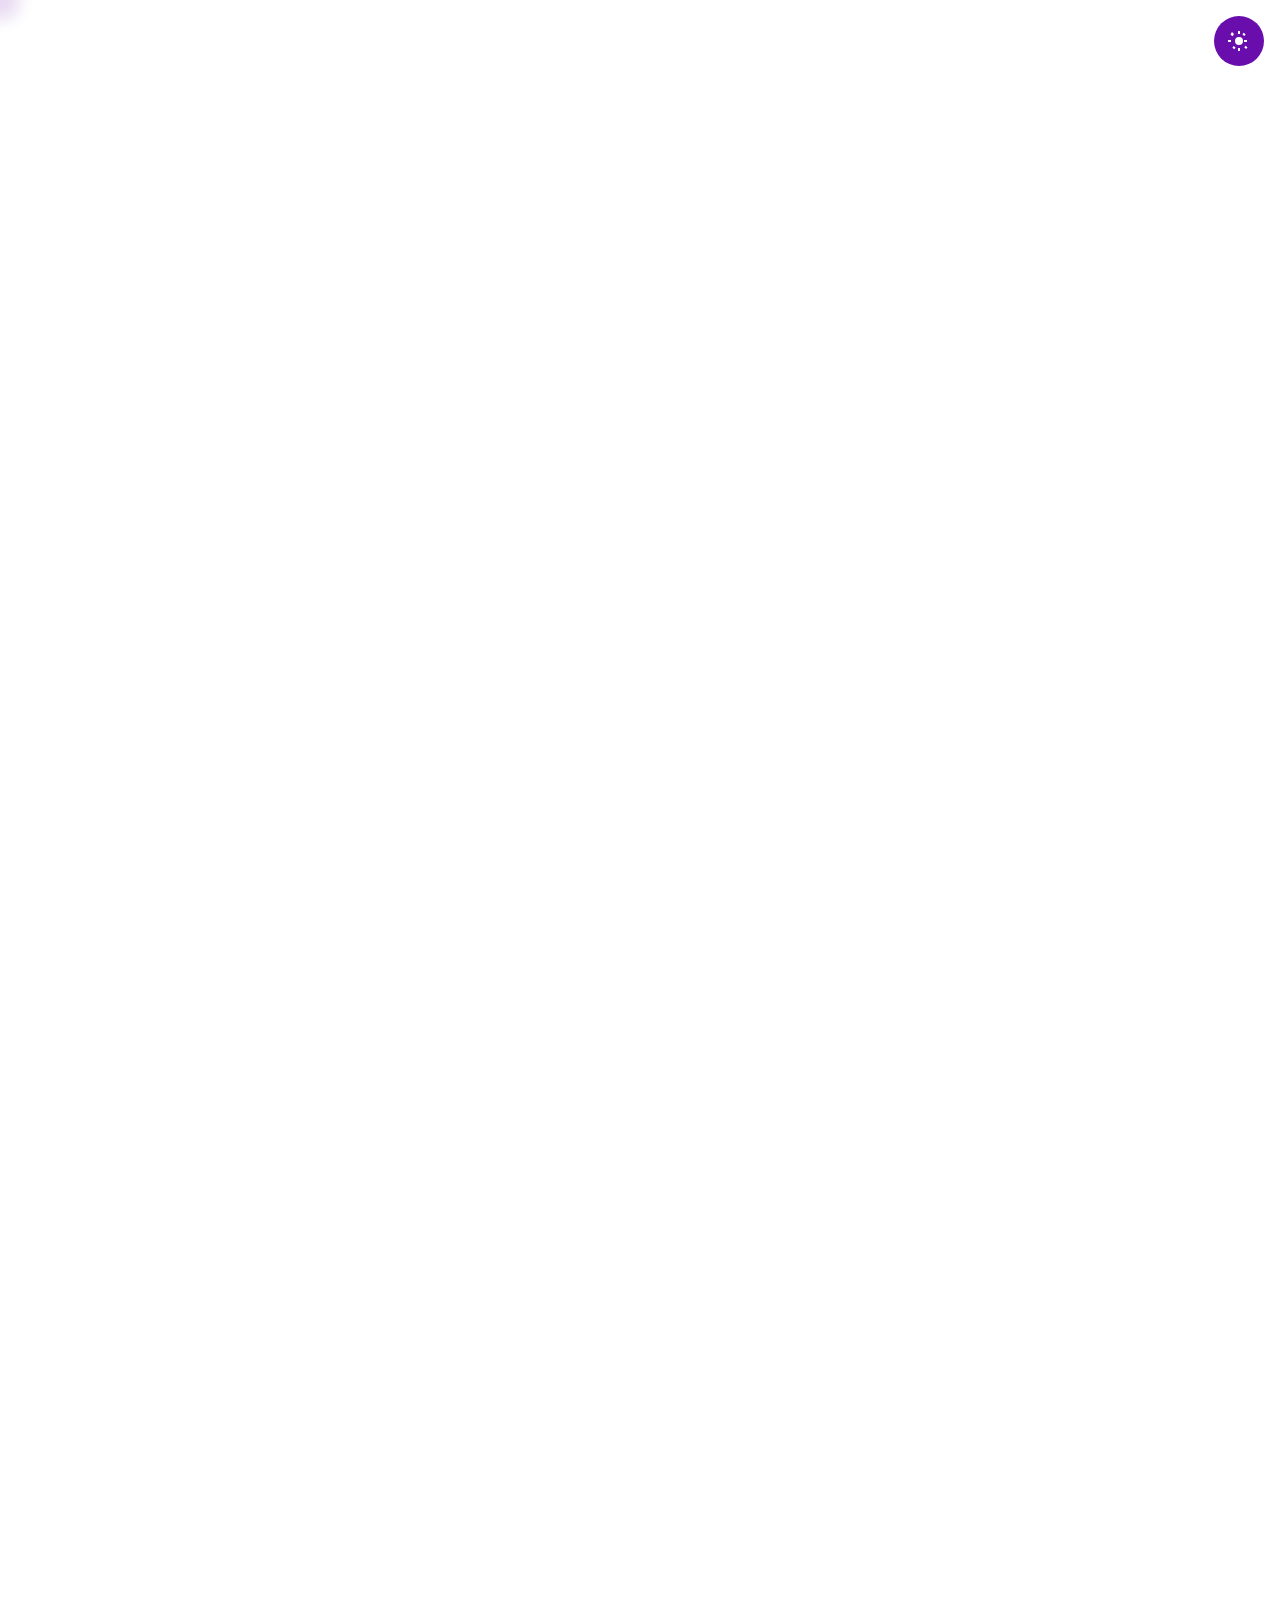
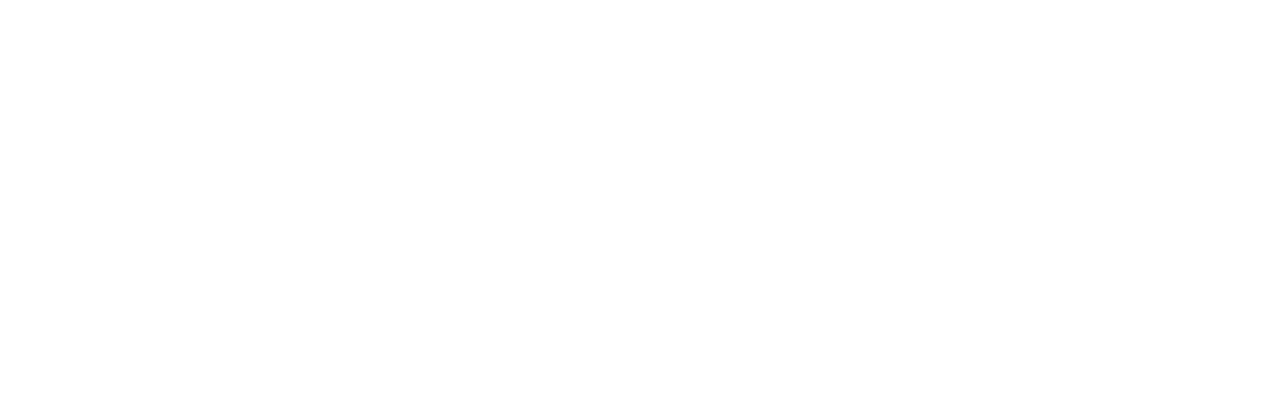
==== index.html @ 3cd3e1a6 "Update index.html" ====
<!DOCTYPE html>
<html lang="en">
<head>
  <meta charset="UTF-8">
  <meta name="viewport" content="width=device-width, initial-scale=1">
  <title>Sampat Bandlamudi - Resume</title>
  <style>
    :root {
      --bg-color: #ffffff;
      --text-color: #333333;
      --accent-color: #6A0DAD;
      --transition-duration: 0.4s;
      --cursor-size: 40px;
    }
    
    body {
      margin: 0;
      padding: 0;
      background-color: var(--bg-color);
      color: var(--text-color);
      font-family: 'Open Sans', sans-serif;
      transition: background-color var(--transition-duration) ease, color var(--transition-duration) ease;
      /* Default cursor remains visible */
    }
    
    .dark-mode {
      --bg-color: #121212;
      --text-color: #EEEEEE;
    }
    
    header {
      padding: 2rem;
      text-align: center;
      border-bottom: 2px solid var(--accent-color);
      opacity: 0;
      animation: fadeIn var(--transition-duration) forwards;
    }
    
    header h1 {
      margin: 0;
      font-size: 2.5rem;
    }
    
    header p {
      margin: 0.5rem 0 0;
      font-size: 1rem;
    }
    
    /* Toggle Button with Icon */
    #mode-toggle {
      position: fixed;
      top: 1rem;
      right: 1rem;
      background: var(--accent-color);
      color: #fff;
      border: none;
      padding: 0.5rem;
      cursor: pointer;
      border-radius: 50%;
      width: 50px;
      height: 50px;
      display: flex;
      align-items: center;
      justify-content: center;
      transition: background var(--transition-duration) ease;
      z-index: 10000;
      outline: none;
    }
    
    main {
      max-width: 900px;
      margin: 2rem auto;
      padding: 0 1rem;
      opacity: 0;
      animation: fadeIn var(--transition-duration) 0.3s forwards;
    }
    
    section {
      margin-bottom: 2rem;
      opacity: 0;
      transform: translateY(20px);
      animation: fadeInUp var(--transition-duration) forwards;
    }
    
    section h2 {
      font-size: 1.8rem;
      margin-bottom: 0.5rem;
      border-bottom: 2px solid var(--accent-color);
      padding-bottom: 0.5rem;
    }
    
    section h3 {
      margin-top: 1.5rem;
      font-size: 1.4rem;
      color: var(--accent-color);
    }
    
    section p, section li {
      line-height: 1.6;
      font-size: 1rem;
    }
    
    /* Fade in animations */
    @keyframes fadeIn {
      to { opacity: 1; }
    }
    
    @keyframes fadeInUp {
      to { opacity: 1; transform: translateY(0); }
    }
    
    /* Custom Cursor Fog Effect */
    .cursor-fog {
      position: fixed;
      top: 0;
      left: 0;
      width: var(--cursor-size);
      height: var(--cursor-size);
      margin-top: calc(-1 * var(--cursor-size) / 2);
      margin-left: calc(-1 * var(--cursor-size) / 2);
      background: var(--accent-color);
      border-radius: 50%;
      opacity: 0.15;
      pointer-events: none;
      transition: transform 0.15s ease-out, opacity 0.15s ease-out;
      filter: blur(8px);
      z-index: 9999;
    }
    
    /* Responsive adjustments */
    @media (max-width: 600px) {
      header h1 {
        font-size: 2rem;
      }
      #mode-toggle {
        width: 40px;
        height: 40px;
        padding: 0.3rem;
      }
    }
  </style>
</head>
<body>
  <!-- Toggle Button with Sun/Moon Icons -->
  <button id="mode-toggle">
    <!-- Sun Icon (default light mode) -->
    <svg id="sun-icon" xmlns="http://www.w3.org/2000/svg" height="24" width="24" fill="#fff" viewBox="0 0 24 24">
      <path d="M6.76 4.84l-1.8-1.79L3.51 5.5l1.79 1.79 1.46-1.45zM1 11h3v2H1v-2zm10-9h2v3h-2V2zm7.64 3.55l-1.79-1.79-1.46 1.45 1.79 1.79 1.46-1.45zM17 11h3v2h-3v-2zm-5 5a4 4 0 110-8 4 4 0 010 8zm5.24 2.16l1.79 1.79 1.46-1.45-1.79-1.79-1.46 1.45zM13 22h-2v-3h2v3zm-7.64-3.55l1.79 1.79 1.46-1.45-1.79-1.79-1.46 1.45z"/>
    </svg>
    <!-- Moon Icon (hidden in light mode) -->
    <svg id="moon-icon" xmlns="http://www.w3.org/2000/svg" height="24" width="24" fill="#fff" viewBox="0 0 24 24" style="display: none;">
      <path d="M12.3 2.3a9 9 0 107.4 7.4 7 7 0 01-7.4-7.4z"/>
    </svg>
  </button>
  
  <!-- Header with Contact Information -->
  <header>
    <h1>Sampat Bandlamudi</h1>
    <p>sam.bandlamudi@gmail.com • (916)-799-6198 • Dallas-Fort Worth, TX</p>
  </header>
  
  <!-- Main Content -->
  <main>
    <!-- Education Section -->
    <section id="education" style="animation-delay: 0.4s;">
      <h2>Education</h2>
      <p><strong>The University of Texas at Dallas</strong> | B.S. in Data Science | Richardson, TX | Expected Graduation: May 2026</p>
      <p>Relevant Courses: Data Structures and Introduction to Algorithmic Analysis, Linear Algebra, Applied Linear Models, Introduction to Statistical Learning, Data Analysis in R, Discrete Math and Combinatorics, Computer Science (Java and C++)</p>
    </section>
    
    <!-- Skills and Certifications -->
    <section id="skills" style="animation-delay: 0.6s;">
      <h2>Skills & Certifications</h2>
      <p><strong>Programming Languages:</strong> Java, C++, Python, R, HTML/CSS</p>
      <p><strong>Platforms:</strong> Jupyter Notebook, git, macOS, Windows</p>
      <p><strong>Frameworks and Libraries:</strong> TensorFlow, PyTorch, Keras, Scikit-learn, Pandas, NumPy, Matplotlib, Seaborn, Apache Cordova</p>
      <p><strong>Certifications:</strong> Introduction to Relational Database and SQL, Fundamentals of Project Planning and Management, Introduction to Programming Using Python, Data Science and AI Fundamentals</p>
    </section>
    
    <!-- Projects -->
    <section id="projects" style="animation-delay: 0.8s;">
      <h2>Academic & Personal Projects</h2>
      
      <h3>Netflix Content Release Strategy Analysis</h3>
      <p><em>Technologies:</em> R, ggplot2, dplyr, tidyverse</p>
      <p>Developed classification and time-series forecasting models to predict optimal content release dates, increasing predicted engagement by over 20%. Leveraged clustering and regression techniques to segment genres and identify seasonal trends with 85% accuracy.</p>
      
      <h3>Weather API Integration and Bot Development</h3>
      <p><em>Technologies:</em> Java, Python, TensorFlow, Pircbot</p>
      <p>Integrated public weather APIs with an AI module using historical data, improving forecast accuracy by 15%. Built an IRC bot that processed over 10,000 API calls, reducing user query response time by 30% through machine learning optimizations.</p>
      
      <h3>Real Estate Market Analysis</h3>
      <p><em>Technologies:</em> Python, Pandas, NumPy, Matplotlib, Seaborn, Scikit-learn</p>
      <p>Designed ensemble regression models and feature engineering pipelines that predicted property values with a mean absolute error reduction of 25%. Developed interactive dashboards that visualized trends for over 50+ regions, aiding data-driven investment decisions.</p>
      
      <h3>Senior Shield</h3>
      <p><em>Technologies:</em> HTML, CSS, JavaScript</p>
      <p>Led a team at Axxess Hackathon 2024 to create a cross-platform app integrating AI-based anomaly detection, reducing false alerts by 20% compared to standard monitoring tools. Designed a user-centric interface and implemented predictive analytics to provide proactive care recommendations.</p>
    </section>
    
    <!-- Experience -->
    <section id="experience" style="animation-delay: 1s;">
      <h2>Leadership & Work Experience</h2>
      
      <h3>Alliance Ground International - Passenger Service Agent</h3>
      <p>May 2024 - Present</p>
      <p>Managed inquiries and resolved issues regarding flight operations as well as luggage transfers. Worked under high pressure to ensure smooth airline functions and uphold safety protocols.</p>
      
      <h3>BizInstitution - Cofounder / President</h3>
      <p>August 2022 - May 2024</p>
      <p>Founded and led an organization dedicated to leveraging data science and AI to modernize technical education for underserved communities. Directed a team of 10+ in designing data-driven curricula and AI-assisted learning modules in subjects such as calculus and business law.</p>
    </section>
    
    <!-- Additional Information -->
    <section id="additional" style="animation-delay: 1.2s;">
      <h2>Additional Information</h2>
      <p><strong>Awards:</strong> Coppell High School Most Improved x2, TMEA Wind Ensemble, TMEA Symphonic Band, Houston Underground Competition Finalist, BOA Marching Band Finalist, UIL State Finalist, DECA State Finalist, DECA State Qualifier x2</p>
    </section>
  </main>
  
  <!-- Custom Cursor Fog Element -->
  <div class="cursor-fog"></div>
  
  <script>
    // Toggle between light and dark mode and update icons accordingly.
    const modeToggle = document.getElementById('mode-toggle');
    const sunIcon = document.getElementById('sun-icon');
    const moonIcon = document.getElementById('moon-icon');
    
    modeToggle.addEventListener('click', () => {
      document.body.classList.toggle('dark-mode');
      if(document.body.classList.contains('dark-mode')) {
        sunIcon.style.display = 'none';
        moonIcon.style.display = 'block';
      } else {
        sunIcon.style.display = 'block';
        moonIcon.style.display = 'none';
      }
    });
    
    // Cursor Fog Effect: The fog element follows the pointer with a smooth transition.
    const cursorFog = document.querySelector('.cursor-fog');
    document.addEventListener('mousemove', (e) => {
      cursorFog.style.transform = `translate(${e.clientX}px, ${e.clientY}px)`;
    });
  </script>
</body>
</html>
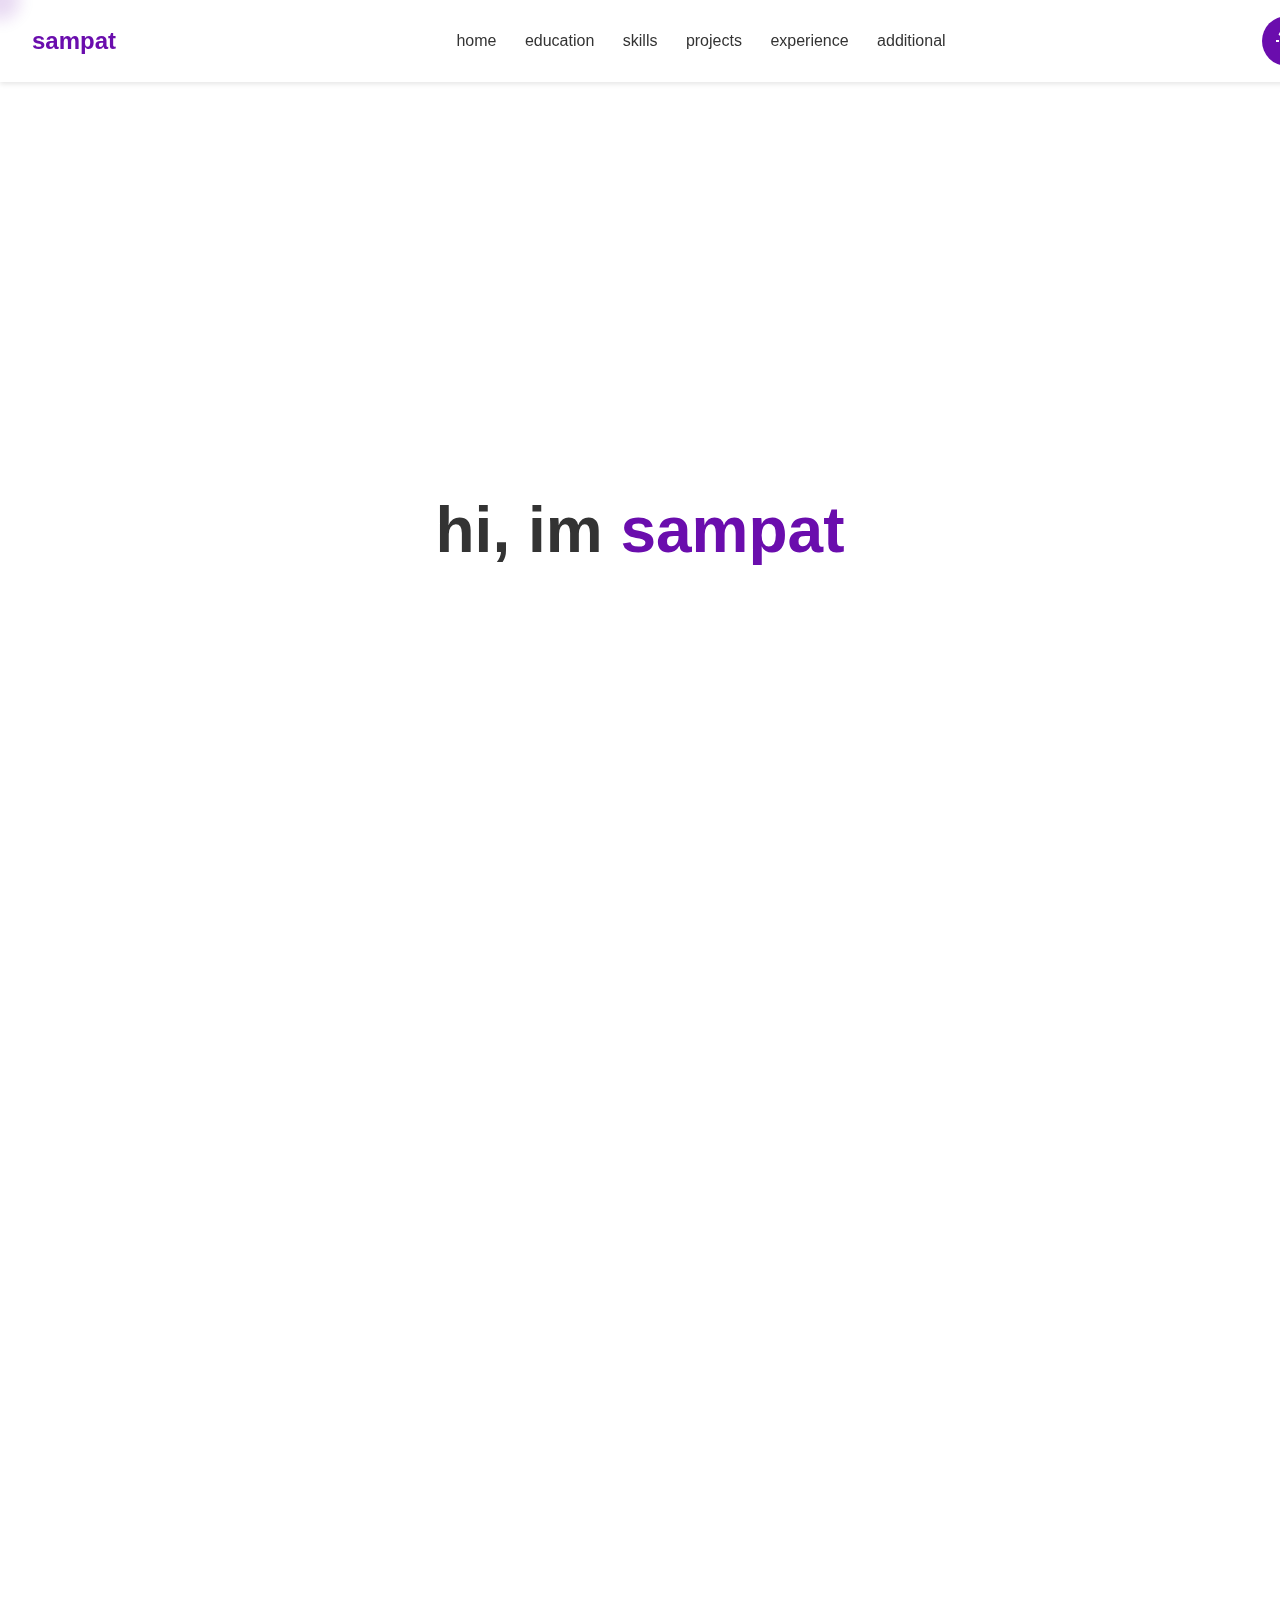
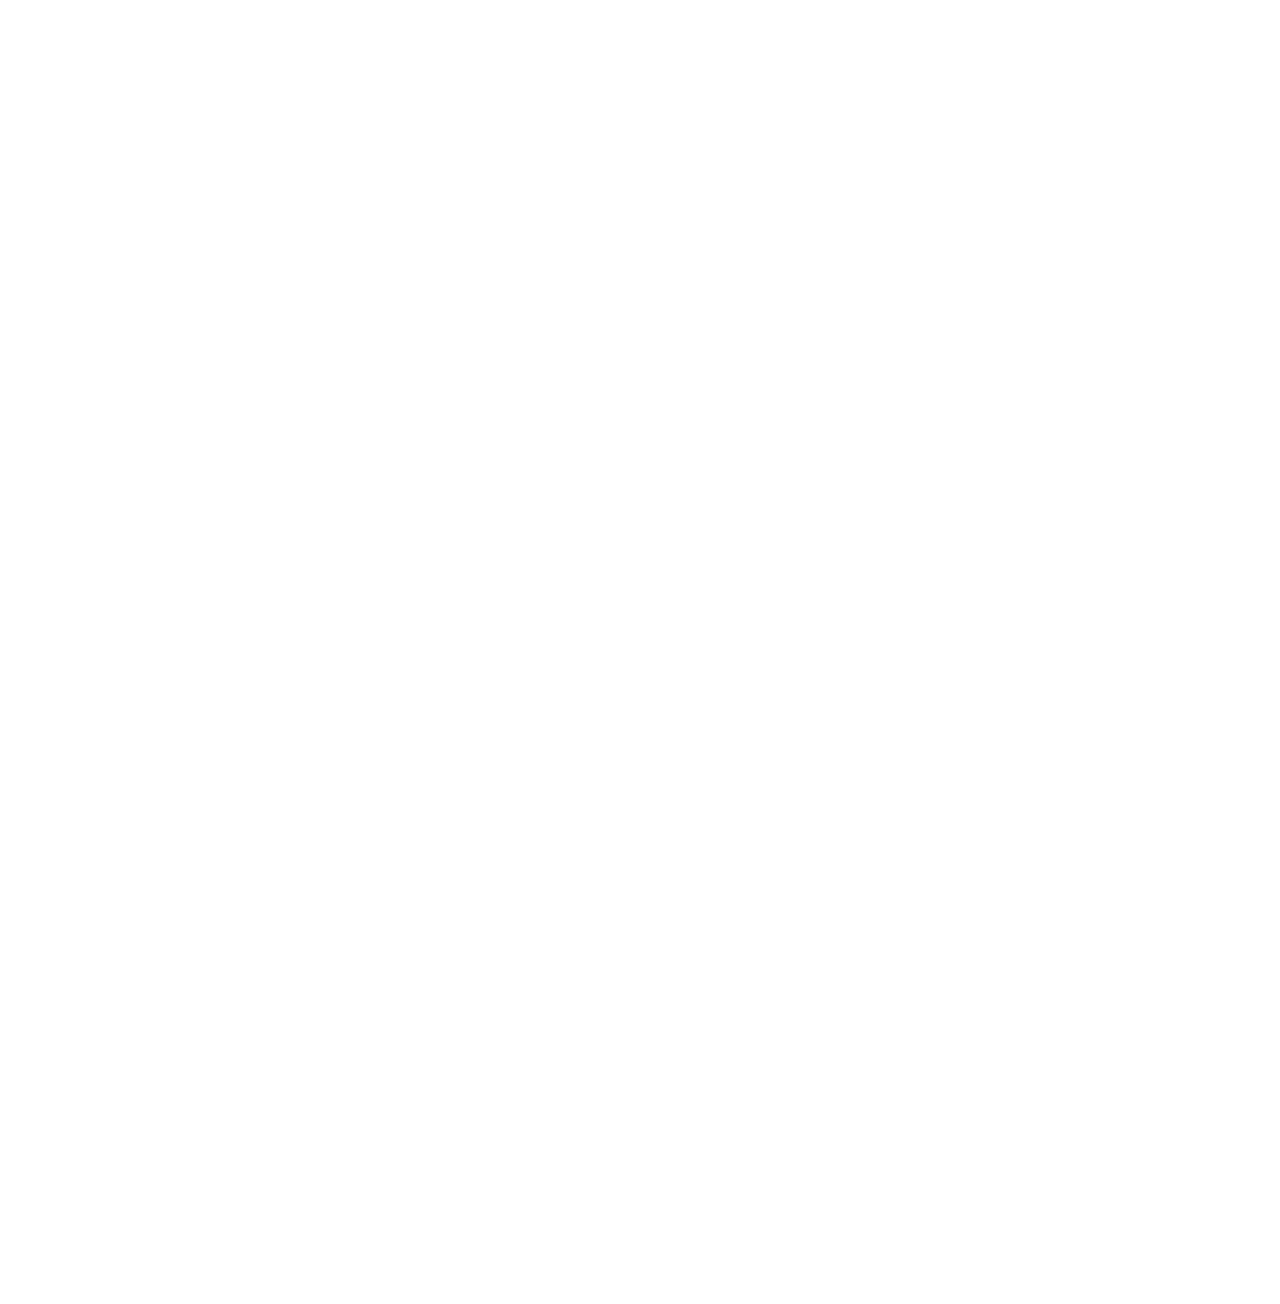
==== commit 74f7c2eb: "Update index.html" ====
--- a/index.html
+++ b/index.html
@@ -1,10 +1,11 @@
 <!DOCTYPE html>
 <html lang="en">
 <head>
-  <meta charset="UTF-8">
-  <meta name="viewport" content="width=device-width, initial-scale=1">
+  <meta charset="UTF-8" />
+  <meta name="viewport" content="width=device-width, initial-scale=1" />
   <title>Sampat Bandlamudi - Resume</title>
   <style>
+    /* Base Variables and Global Styles */
     :root {
       --bg-color: #ffffff;
       --text-color: #333333;
@@ -13,14 +14,18 @@
       --cursor-size: 40px;
     }
     
+    html {
+      scroll-behavior: smooth;
+    }
+    
     body {
       margin: 0;
       padding: 0;
       background-color: var(--bg-color);
       color: var(--text-color);
       font-family: 'Open Sans', sans-serif;
-      transition: background-color var(--transition-duration) ease, color var(--transition-duration) ease;
-      /* Default cursor remains visible */
+      transition: background-color var(--transition-duration) ease,
+                  color var(--transition-duration) ease;
     }
     
     .dark-mode {
@@ -28,29 +33,49 @@
       --text-color: #EEEEEE;
     }
     
-    header {
-      padding: 2rem;
-      text-align: center;
-      border-bottom: 2px solid var(--accent-color);
-      opacity: 0;
-      animation: fadeIn var(--transition-duration) forwards;
-    }
-    
-    header h1 {
-      margin: 0;
-      font-size: 2.5rem;
-    }
-    
-    header p {
-      margin: 0.5rem 0 0;
-      font-size: 1rem;
-    }
-    
-    /* Toggle Button with Icon */
+    /* Navigation Header */
+    .nav-header {
+      position: fixed;
+      top: 0;
+      left: 0;
+      width: 100%;
+      background: var(--bg-color);
+      box-shadow: 0 2px 5px rgba(0,0,0,0.1);
+      z-index: 1000;
+      padding: 1rem 2rem;
+      display: flex;
+      justify-content: space-between;
+      align-items: center;
+      transition: background var(--transition-duration);
+    }
+    
+    .nav-container {
+      display: flex;
+      justify-content: space-between;
+      align-items: center;
+      width: 100%;
+    }
+    
+    .nav-logo {
+      font-size: 1.5rem;
+      text-decoration: none;
+      color: var(--accent-color);
+      font-weight: bold;
+    }
+    
+    .nav-menu a {
+      margin-left: 1.5rem;
+      text-decoration: none;
+      color: var(--text-color);
+      transition: color var(--transition-duration);
+    }
+    
+    .nav-menu a:hover {
+      color: var(--accent-color);
+    }
+    
+    /* Mode Toggle Button with Icons */
     #mode-toggle {
-      position: fixed;
-      top: 1rem;
-      right: 1rem;
       background: var(--accent-color);
       color: #fff;
       border: none;
@@ -63,53 +88,69 @@
       align-items: center;
       justify-content: center;
       transition: background var(--transition-duration) ease;
-      z-index: 10000;
       outline: none;
     }
     
+    /* Landing Section */
+    .landing {
+      min-height: 100vh;
+      display: flex;
+      align-items: center;
+      justify-content: center;
+      text-align: center;
+      background: var(--bg-color);
+      transition: background var(--transition-duration);
+      padding-top: 80px; /* To account for fixed header */
+    }
+    
+    .landing h1 {
+      font-size: 4rem;
+      text-transform: lowercase;
+      margin: 0;
+    }
+    
+    .landing .highlight {
+      color: var(--accent-color);
+    }
+    
+    /* Main Content and Sections */
     main {
       max-width: 900px;
-      margin: 2rem auto;
-      padding: 0 1rem;
-      opacity: 0;
-      animation: fadeIn var(--transition-duration) 0.3s forwards;
-    }
-    
-    section {
+      margin: 0 auto;
+      padding: 2rem 1rem;
+    }
+    
+    .content-section {
       margin-bottom: 2rem;
       opacity: 0;
       transform: translateY(20px);
-      animation: fadeInUp var(--transition-duration) forwards;
-    }
-    
-    section h2 {
+      transition: opacity 0.6s ease-out, transform 0.6s ease-out;
+    }
+    
+    .content-section.visible {
+      opacity: 1;
+      transform: translateY(0);
+    }
+    
+    .content-section h2 {
       font-size: 1.8rem;
       margin-bottom: 0.5rem;
       border-bottom: 2px solid var(--accent-color);
       padding-bottom: 0.5rem;
     }
     
-    section h3 {
+    .content-section h3 {
       margin-top: 1.5rem;
       font-size: 1.4rem;
       color: var(--accent-color);
     }
     
-    section p, section li {
+    .content-section p, .content-section li {
       line-height: 1.6;
       font-size: 1rem;
     }
     
-    /* Fade in animations */
-    @keyframes fadeIn {
-      to { opacity: 1; }
-    }
-    
-    @keyframes fadeInUp {
-      to { opacity: 1; transform: translateY(0); }
-    }
-    
-    /* Custom Cursor Fog Effect */
+    /* Custom Cursor Fog (immediately following the cursor) */
     .cursor-fog {
       position: fixed;
       top: 0;
@@ -122,55 +163,71 @@
       border-radius: 50%;
       opacity: 0.15;
       pointer-events: none;
-      transition: transform 0.15s ease-out, opacity 0.15s ease-out;
       filter: blur(8px);
       z-index: 9999;
-    }
-    
-    /* Responsive adjustments */
+      /* No transition for immediate response */
+    }
+    
+    /* Responsive Adjustments */
     @media (max-width: 600px) {
-      header h1 {
-        font-size: 2rem;
+      .nav-logo {
+        font-size: 1.2rem;
       }
       #mode-toggle {
         width: 40px;
         height: 40px;
-        padding: 0.3rem;
+      }
+      .landing h1 {
+        font-size: 3rem;
       }
     }
   </style>
 </head>
 <body>
-  <!-- Toggle Button with Sun/Moon Icons -->
-  <button id="mode-toggle">
-    <!-- Sun Icon (default light mode) -->
-    <svg id="sun-icon" xmlns="http://www.w3.org/2000/svg" height="24" width="24" fill="#fff" viewBox="0 0 24 24">
-      <path d="M6.76 4.84l-1.8-1.79L3.51 5.5l1.79 1.79 1.46-1.45zM1 11h3v2H1v-2zm10-9h2v3h-2V2zm7.64 3.55l-1.79-1.79-1.46 1.45 1.79 1.79 1.46-1.45zM17 11h3v2h-3v-2zm-5 5a4 4 0 110-8 4 4 0 010 8zm5.24 2.16l1.79 1.79 1.46-1.45-1.79-1.79-1.46 1.45zM13 22h-2v-3h2v3zm-7.64-3.55l1.79 1.79 1.46-1.45-1.79-1.79-1.46 1.45z"/>
-    </svg>
-    <!-- Moon Icon (hidden in light mode) -->
-    <svg id="moon-icon" xmlns="http://www.w3.org/2000/svg" height="24" width="24" fill="#fff" viewBox="0 0 24 24" style="display: none;">
-      <path d="M12.3 2.3a9 9 0 107.4 7.4 7 7 0 01-7.4-7.4z"/>
-    </svg>
-  </button>
-  
-  <!-- Header with Contact Information -->
-  <header>
-    <h1>Sampat Bandlamudi</h1>
-    <p>sam.bandlamudi@gmail.com • (916)-799-6198 • Dallas-Fort Worth, TX</p>
+  <!-- Navigation Header -->
+  <header class="nav-header">
+    <div class="nav-container">
+      <a href="#landing" class="nav-logo">sampat</a>
+      <nav class="nav-menu">
+        <a href="#landing">home</a>
+        <a href="#education">education</a>
+        <a href="#skills">skills</a>
+        <a href="#projects">projects</a>
+        <a href="#experience">experience</a>
+        <a href="#additional">additional</a>
+      </nav>
+      <button id="mode-toggle">
+        <!-- Sun Icon (for light mode) -->
+        <svg id="sun-icon" xmlns="http://www.w3.org/2000/svg" height="24" width="24" fill="#fff" viewBox="0 0 24 24">
+          <path d="M6.76 4.84l-1.8-1.79L3.51 5.5l1.79 1.79 1.46-1.45zM1 11h3v2H1v-2zm10-9h2v3h-2V2zm7.64 3.55l-1.79-1.79-1.46 1.45 1.79 1.79 1.46-1.45zM17 11h3v2h-3v-2zm-5 5a4 4 0 110-8 4 4 0 010 8zm5.24 2.16l1.79 1.79 1.46-1.45-1.79-1.79-1.46 1.45zM13 22h-2v-3h2v3zm-7.64-3.55l1.79 1.79 1.46-1.45-1.79-1.79-1.46 1.45z"/>
+        </svg>
+        <!-- Moon Icon (hidden in light mode) -->
+        <svg id="moon-icon" xmlns="http://www.w3.org/2000/svg" height="24" width="24" fill="#fff" viewBox="0 0 24 24" style="display: none;">
+          <path d="M12.3 2.3a9 9 0 107.4 7.4 7 7 0 01-7.4-7.4z"/>
+        </svg>
+      </button>
+    </div>
   </header>
   
-  <!-- Main Content -->
+  <!-- Landing Section -->
+  <section id="landing" class="landing">
+    <div class="landing-content">
+      <h1>hi, im <span class="highlight">sampat</span></h1>
+    </div>
+  </section>
+  
+  <!-- Main Resume Content -->
   <main>
     <!-- Education Section -->
-    <section id="education" style="animation-delay: 0.4s;">
-      <h2>Education</h2>
+    <section id="education" class="content-section">
+      <h2>education</h2>
       <p><strong>The University of Texas at Dallas</strong> | B.S. in Data Science | Richardson, TX | Expected Graduation: May 2026</p>
       <p>Relevant Courses: Data Structures and Introduction to Algorithmic Analysis, Linear Algebra, Applied Linear Models, Introduction to Statistical Learning, Data Analysis in R, Discrete Math and Combinatorics, Computer Science (Java and C++)</p>
     </section>
     
     <!-- Skills and Certifications -->
-    <section id="skills" style="animation-delay: 0.6s;">
-      <h2>Skills & Certifications</h2>
+    <section id="skills" class="content-section">
+      <h2>skills & certifications</h2>
       <p><strong>Programming Languages:</strong> Java, C++, Python, R, HTML/CSS</p>
       <p><strong>Platforms:</strong> Jupyter Notebook, git, macOS, Windows</p>
       <p><strong>Frameworks and Libraries:</strong> TensorFlow, PyTorch, Keras, Scikit-learn, Pandas, NumPy, Matplotlib, Seaborn, Apache Cordova</p>
@@ -178,55 +235,54 @@
     </section>
     
     <!-- Projects -->
-    <section id="projects" style="animation-delay: 0.8s;">
-      <h2>Academic & Personal Projects</h2>
-      
-      <h3>Netflix Content Release Strategy Analysis</h3>
+    <section id="projects" class="content-section">
+      <h2>academic & personal projects</h2>
+      
+      <h3>netflix content release strategy analysis</h3>
       <p><em>Technologies:</em> R, ggplot2, dplyr, tidyverse</p>
       <p>Developed classification and time-series forecasting models to predict optimal content release dates, increasing predicted engagement by over 20%. Leveraged clustering and regression techniques to segment genres and identify seasonal trends with 85% accuracy.</p>
       
-      <h3>Weather API Integration and Bot Development</h3>
+      <h3>weather api integration and bot development</h3>
       <p><em>Technologies:</em> Java, Python, TensorFlow, Pircbot</p>
       <p>Integrated public weather APIs with an AI module using historical data, improving forecast accuracy by 15%. Built an IRC bot that processed over 10,000 API calls, reducing user query response time by 30% through machine learning optimizations.</p>
       
-      <h3>Real Estate Market Analysis</h3>
+      <h3>real estate market analysis</h3>
       <p><em>Technologies:</em> Python, Pandas, NumPy, Matplotlib, Seaborn, Scikit-learn</p>
       <p>Designed ensemble regression models and feature engineering pipelines that predicted property values with a mean absolute error reduction of 25%. Developed interactive dashboards that visualized trends for over 50+ regions, aiding data-driven investment decisions.</p>
       
-      <h3>Senior Shield</h3>
+      <h3>senior shield</h3>
       <p><em>Technologies:</em> HTML, CSS, JavaScript</p>
       <p>Led a team at Axxess Hackathon 2024 to create a cross-platform app integrating AI-based anomaly detection, reducing false alerts by 20% compared to standard monitoring tools. Designed a user-centric interface and implemented predictive analytics to provide proactive care recommendations.</p>
     </section>
     
     <!-- Experience -->
-    <section id="experience" style="animation-delay: 1s;">
-      <h2>Leadership & Work Experience</h2>
-      
-      <h3>Alliance Ground International - Passenger Service Agent</h3>
+    <section id="experience" class="content-section">
+      <h2>leadership & work experience</h2>
+      
+      <h3>alliance ground international - passenger service agent</h3>
       <p>May 2024 - Present</p>
       <p>Managed inquiries and resolved issues regarding flight operations as well as luggage transfers. Worked under high pressure to ensure smooth airline functions and uphold safety protocols.</p>
       
-      <h3>BizInstitution - Cofounder / President</h3>
+      <h3>bizinstitution - cofounder / president</h3>
       <p>August 2022 - May 2024</p>
       <p>Founded and led an organization dedicated to leveraging data science and AI to modernize technical education for underserved communities. Directed a team of 10+ in designing data-driven curricula and AI-assisted learning modules in subjects such as calculus and business law.</p>
     </section>
     
     <!-- Additional Information -->
-    <section id="additional" style="animation-delay: 1.2s;">
-      <h2>Additional Information</h2>
+    <section id="additional" class="content-section">
+      <h2>additional information</h2>
       <p><strong>Awards:</strong> Coppell High School Most Improved x2, TMEA Wind Ensemble, TMEA Symphonic Band, Houston Underground Competition Finalist, BOA Marching Band Finalist, UIL State Finalist, DECA State Finalist, DECA State Qualifier x2</p>
     </section>
   </main>
   
-  <!-- Custom Cursor Fog Element -->
+  <!-- Custom Cursor Fog Effect (immediately following the cursor) -->
   <div class="cursor-fog"></div>
   
   <script>
-    // Toggle between light and dark mode and update icons accordingly.
+    // Mode Toggle: Swap between light and dark mode, updating icons accordingly.
     const modeToggle = document.getElementById('mode-toggle');
     const sunIcon = document.getElementById('sun-icon');
     const moonIcon = document.getElementById('moon-icon');
-    
     modeToggle.addEventListener('click', () => {
       document.body.classList.toggle('dark-mode');
       if(document.body.classList.contains('dark-mode')) {
@@ -238,7 +294,18 @@
       }
     });
     
-    // Cursor Fog Effect: The fog element follows the pointer with a smooth transition.
+    // Intersection Observer for scroll-triggered fade-in effects.
+    const sections = document.querySelectorAll('.content-section, .landing');
+    const observer = new IntersectionObserver(entries => {
+      entries.forEach(entry => {
+        if(entry.isIntersecting){
+          entry.target.classList.add('visible');
+        }
+      });
+    }, { threshold: 0.1 });
+    sections.forEach(section => observer.observe(section));
+    
+    // Custom Cursor Fog Effect: Immediately follows the mouse pointer.
     const cursorFog = document.querySelector('.cursor-fog');
     document.addEventListener('mousemove', (e) => {
       cursorFog.style.transform = `translate(${e.clientX}px, ${e.clientY}px)`;
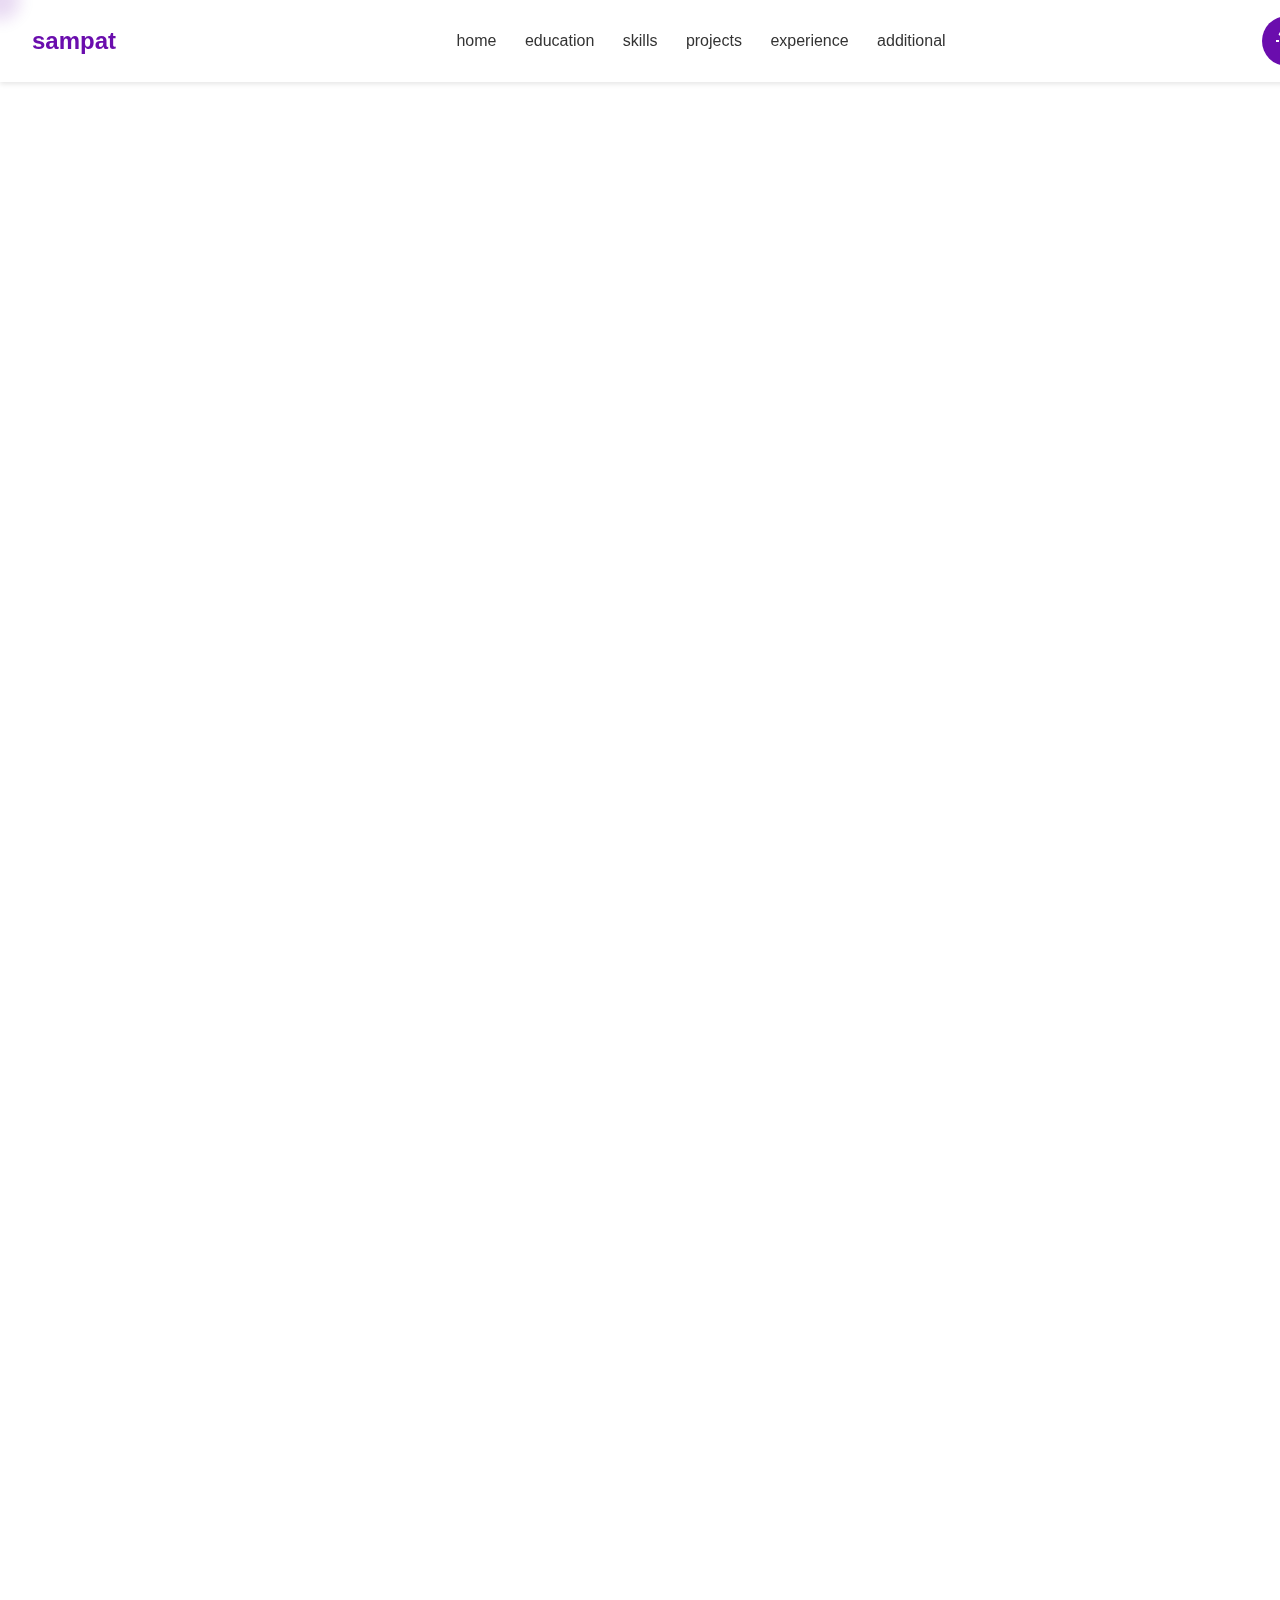
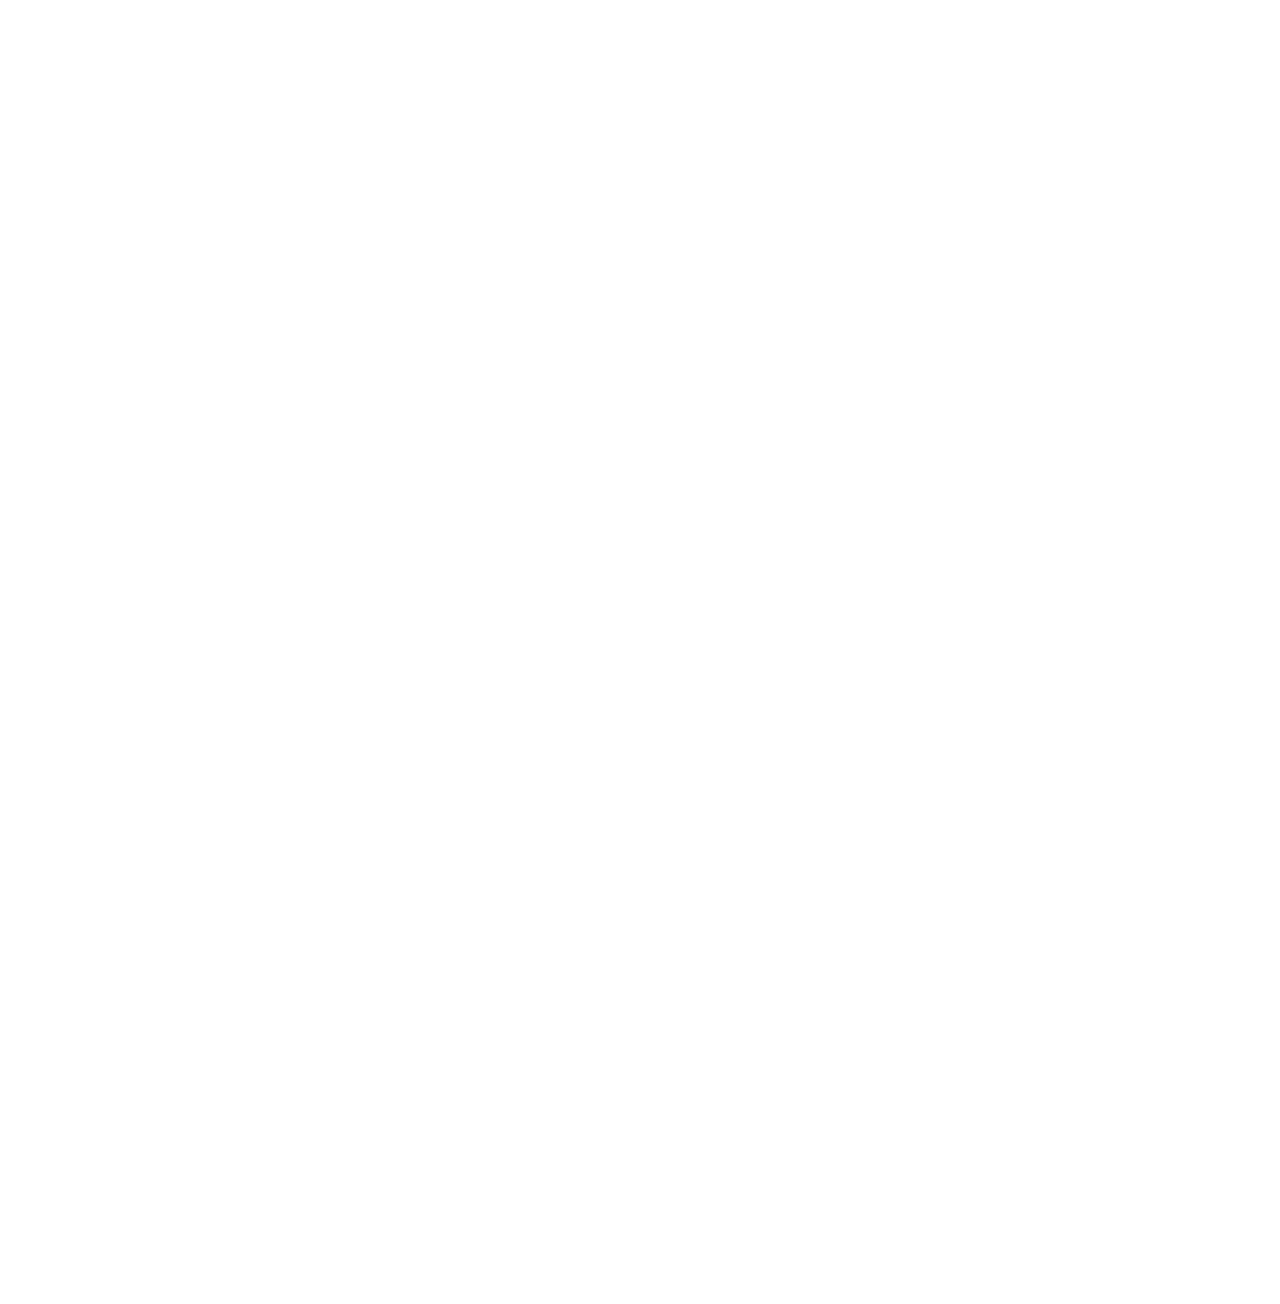
==== commit b3333829: "Update index.html" ====
--- a/index.html
+++ b/index.html
@@ -99,18 +99,46 @@
       justify-content: center;
       text-align: center;
       background: var(--bg-color);
-      transition: background var(--transition-duration);
-      padding-top: 80px; /* To account for fixed header */
-    }
-    
-    .landing h1 {
+      padding-top: 80px; /* account for fixed header */
+      opacity: 0;
+      animation: fadeUp 1s forwards;
+    }
+    
+    .landing-content h1 {
+      margin: 0;
+      text-transform: lowercase;
+      opacity: 0;
+      animation: fadeUp 1s forwards;
+    }
+    
+    .landing-content h:nth-child(1) {
+      animation-delay: 0.3s;
+      font-size: 3.5rem;
+    }
+    
+    .landing-content h:nth-child(2) {
+      animation-delay: 0.6s;
       font-size: 4rem;
-      text-transform: lowercase;
-      margin: 0;
-    }
-    
-    .landing .highlight {
-      color: var(--accent-color);
+    }
+    
+    /* "sampat" initially white then transitions to green */
+    #name {
+      color: white;
+      animation: colorChange 2s forwards;
+      animation-delay: 1s;
+    }
+    
+    /* Typewriter container */
+    .welcome {
+      font-size: 1.5rem;
+      margin-top: 1rem;
+      letter-spacing: 2px;
+      white-space: nowrap;
+      overflow: hidden;
+      border-right: 2px solid var(--accent-color);
+      width: 0;
+      opacity: 0;
+      animation: typewriter 3s 1.5s forwards, blink 0.75s 4.5s infinite;
     }
     
     /* Main Content and Sections */
@@ -137,17 +165,41 @@
       margin-bottom: 0.5rem;
       border-bottom: 2px solid var(--accent-color);
       padding-bottom: 0.5rem;
+      text-transform: lowercase;
     }
     
     .content-section h3 {
       margin-top: 1.5rem;
       font-size: 1.4rem;
       color: var(--accent-color);
+      text-transform: lowercase;
     }
     
     .content-section p, .content-section li {
       line-height: 1.6;
       font-size: 1rem;
+    }
+    
+    /* Fade Up Animation */
+    @keyframes fadeUp {
+      from { opacity: 0; transform: translateY(20px); }
+      to { opacity: 1; transform: translateY(0); }
+    }
+    
+    /* Color Change Animation for Name */
+    @keyframes colorChange {
+      from { color: white; }
+      to { color: green; }
+    }
+    
+    /* Typewriter Effect */
+    @keyframes typewriter {
+      from { width: 0; opacity: 1; }
+      to { width: 100%; opacity: 1; }
+    }
+    
+    @keyframes blink {
+      50% { border-color: transparent; }
     }
     
     /* Custom Cursor Fog (immediately following the cursor) */
@@ -165,7 +217,6 @@
       pointer-events: none;
       filter: blur(8px);
       z-index: 9999;
-      /* No transition for immediate response */
     }
     
     /* Responsive Adjustments */
@@ -177,8 +228,14 @@
         width: 40px;
         height: 40px;
       }
-      .landing h1 {
+      .landing-content h:nth-child(1) {
+        font-size: 2.5rem;
+      }
+      .landing-content h:nth-child(2) {
         font-size: 3rem;
+      }
+      .welcome {
+        font-size: 1.2rem;
       }
     }
   </style>
@@ -212,7 +269,9 @@
   <!-- Landing Section -->
   <section id="landing" class="landing">
     <div class="landing-content">
-      <h1>hi, im <span class="highlight">sampat</span></h1>
+      <h1>hi, im</h1>
+      <h1><span id="name">sampat</span></h1>
+      <p class="welcome" id="welcome-text"></p>
     </div>
   </section>
   
@@ -310,6 +369,25 @@
     document.addEventListener('mousemove', (e) => {
       cursorFog.style.transform = `translate(${e.clientX}px, ${e.clientY}px)`;
     });
+    
+    // Typewriter Effect for "welcome to my website"
+    const welcomeText = "welcome to my website";
+    let index = 0;
+    function typeWriter() {
+      if (index < welcomeText.length) {
+        document.getElementById("welcome-text").innerHTML += welcomeText.charAt(index);
+        index++;
+        setTimeout(typeWriter, 100);
+      }
+    }
+    // Start typewriter effect after a delay
+    window.addEventListener('load', () => {
+      setTimeout(() => {
+        document.getElementById("welcome-text").style.opacity = 1;
+        document.getElementById("welcome-text").style.width = "100%";
+        typeWriter();
+      }, 1500);
+    });
   </script>
 </body>
 </html>
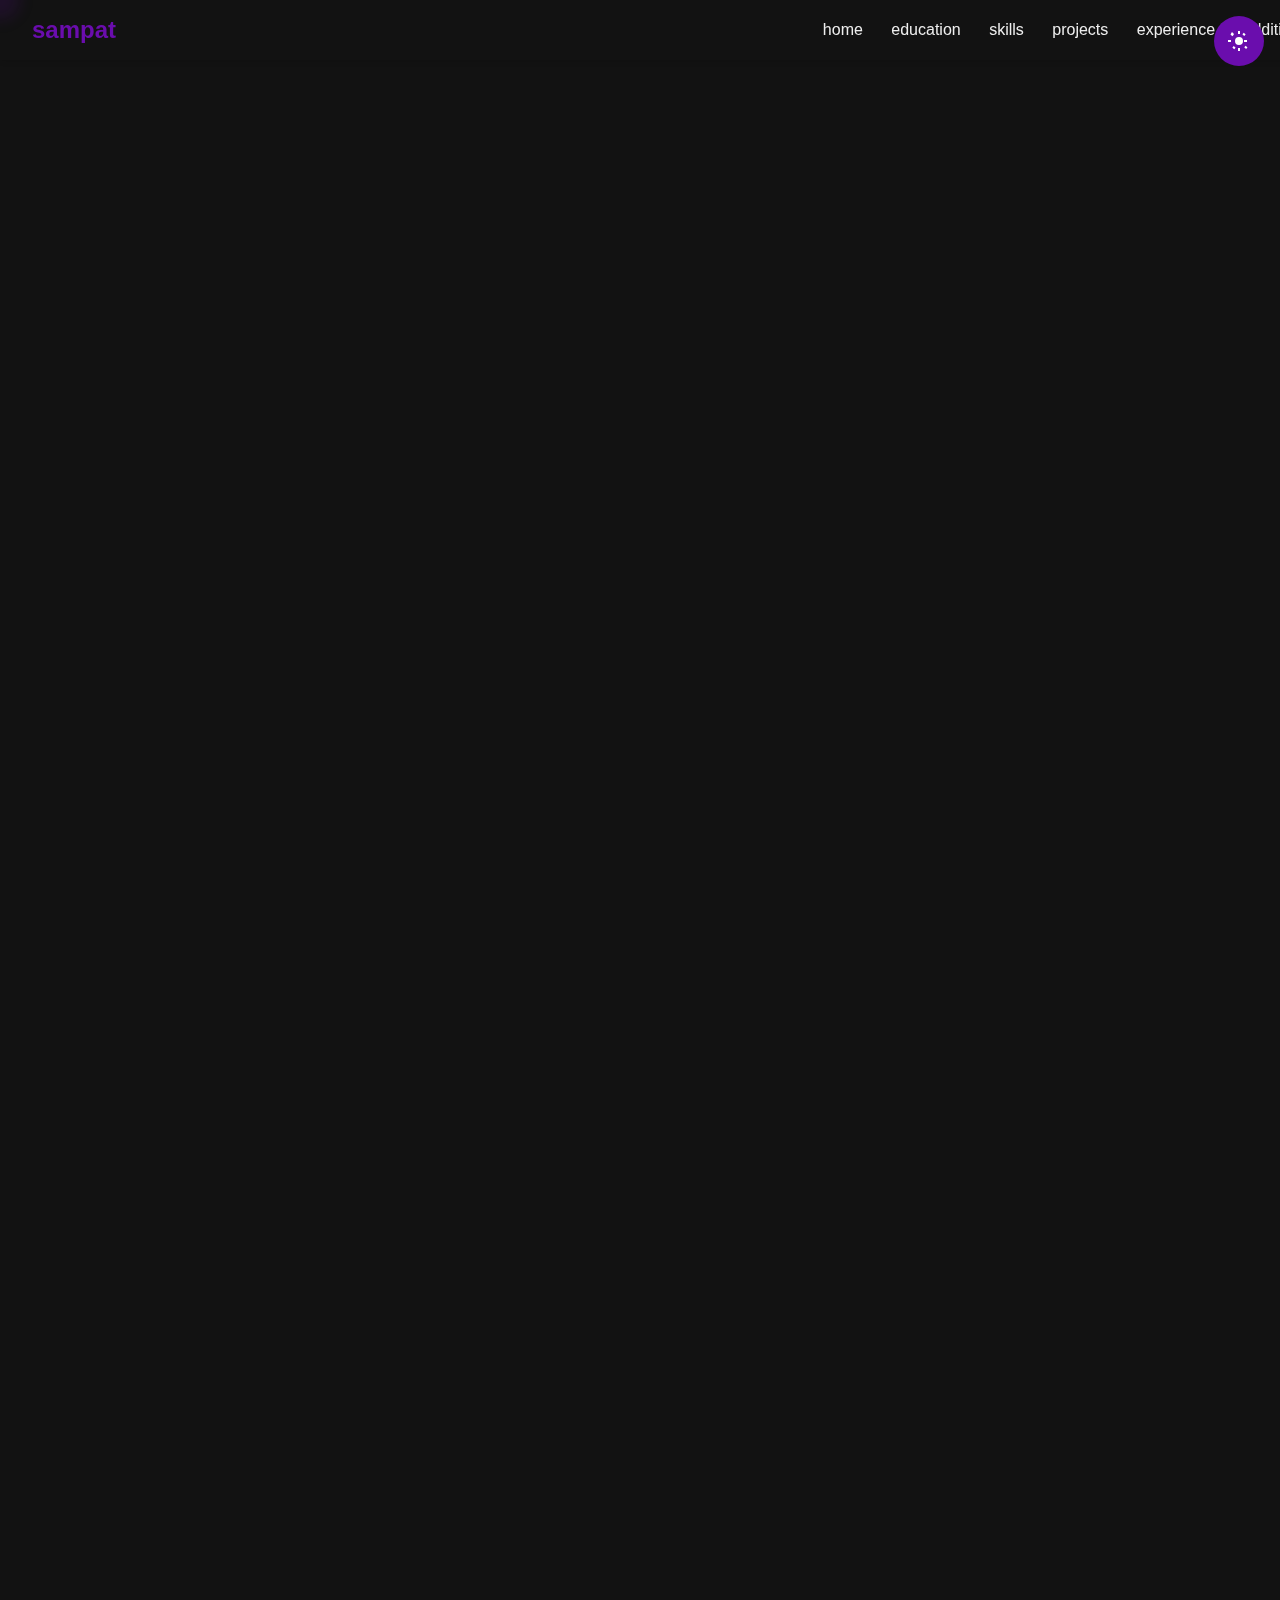
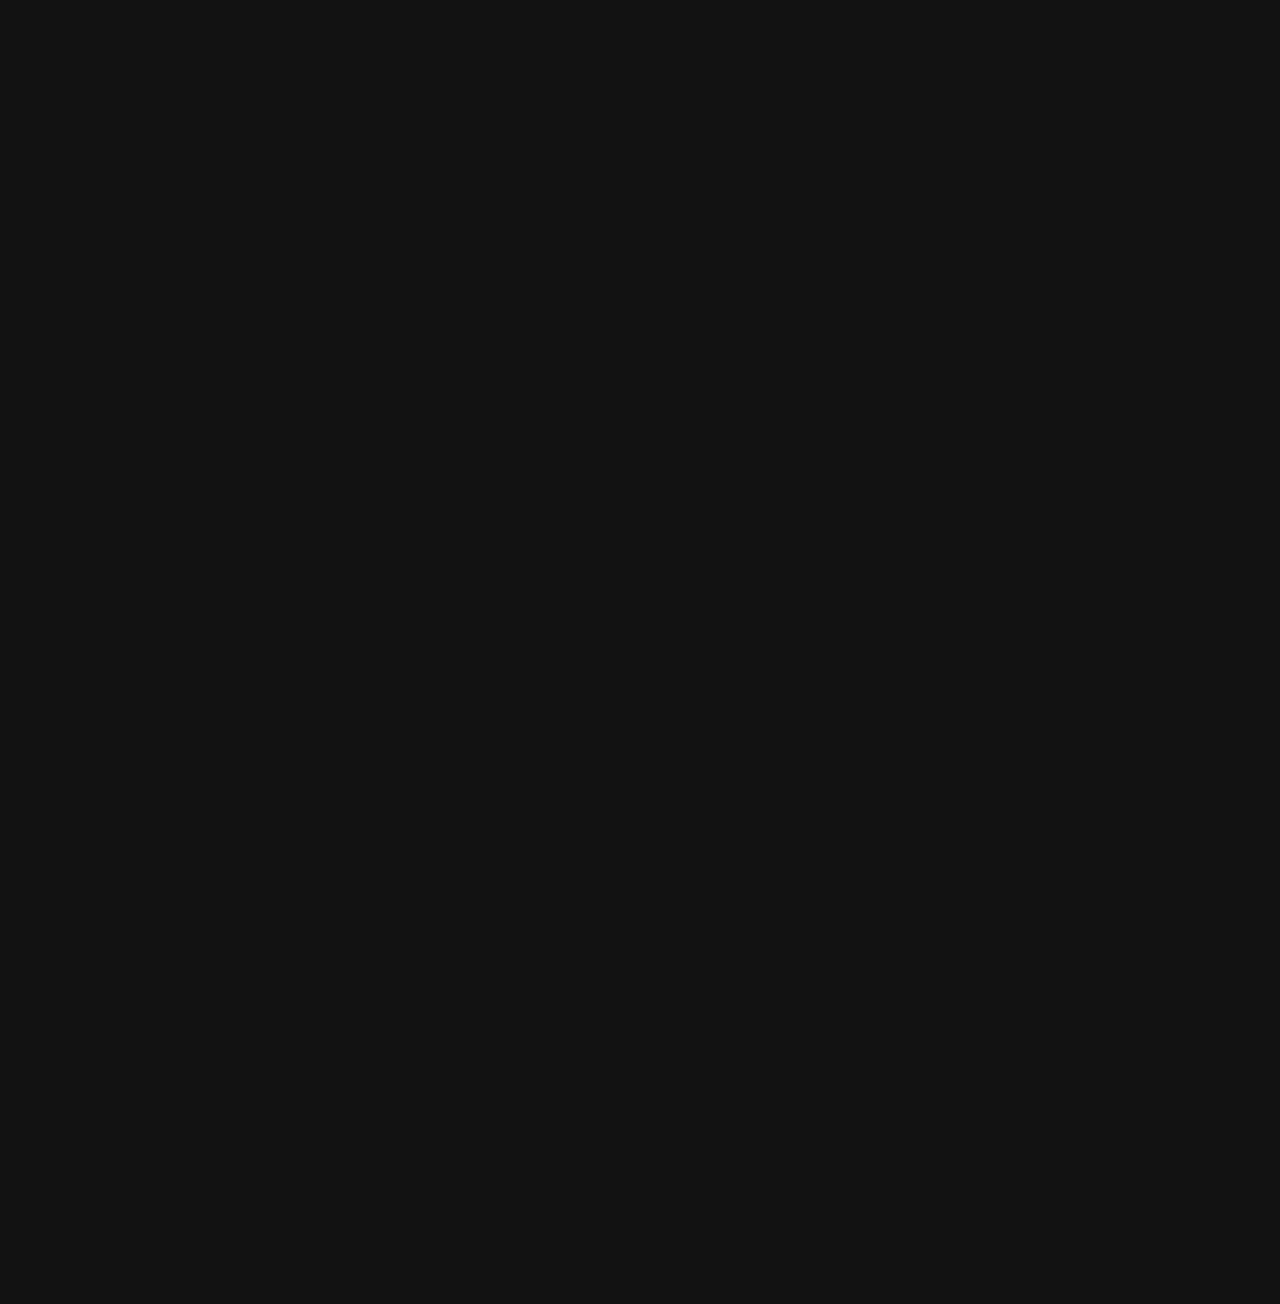
==== commit 970b6cb1: "Update index.html" ====
--- a/index.html
+++ b/index.html
@@ -5,19 +5,16 @@
   <meta name="viewport" content="width=device-width, initial-scale=1" />
   <title>Sampat Bandlamudi - Resume</title>
   <style>
-    /* Base Variables and Global Styles */
     :root {
       --bg-color: #ffffff;
       --text-color: #333333;
-      --accent-color: #6A0DAD;
-      --transition-duration: 0.4s;
+      --accent-color: #6A0DAD; /* purple */
+      --transition-duration: 0.3s; /* faster transitions */
       --cursor-size: 40px;
     }
-    
     html {
       scroll-behavior: smooth;
     }
-    
     body {
       margin: 0;
       padding: 0;
@@ -27,12 +24,31 @@
       transition: background-color var(--transition-duration) ease,
                   color var(--transition-duration) ease;
     }
-    
+    /* Start in dark mode by default */
     .dark-mode {
       --bg-color: #121212;
       --text-color: #EEEEEE;
     }
-    
+    /* Fixed Toggle Button */
+    #mode-toggle {
+      position: fixed;
+      top: 1rem;
+      right: 1rem;
+      background: var(--accent-color);
+      color: #fff;
+      border: none;
+      padding: 0.5rem;
+      cursor: pointer;
+      border-radius: 50%;
+      width: 50px;
+      height: 50px;
+      display: flex;
+      align-items: center;
+      justify-content: center;
+      transition: background var(--transition-duration) ease;
+      z-index: 1001;
+      outline: none;
+    }
     /* Navigation Header */
     .nav-header {
       position: fixed;
@@ -48,49 +64,23 @@
       align-items: center;
       transition: background var(--transition-duration);
     }
-    
-    .nav-container {
-      display: flex;
-      justify-content: space-between;
-      align-items: center;
-      width: 100%;
-    }
-    
     .nav-logo {
       font-size: 1.5rem;
       text-decoration: none;
       color: var(--accent-color);
       font-weight: bold;
-    }
-    
+      text-transform: lowercase;
+    }
     .nav-menu a {
       margin-left: 1.5rem;
       text-decoration: none;
       color: var(--text-color);
       transition: color var(--transition-duration);
-    }
-    
+      text-transform: lowercase;
+    }
     .nav-menu a:hover {
       color: var(--accent-color);
     }
-    
-    /* Mode Toggle Button with Icons */
-    #mode-toggle {
-      background: var(--accent-color);
-      color: #fff;
-      border: none;
-      padding: 0.5rem;
-      cursor: pointer;
-      border-radius: 50%;
-      width: 50px;
-      height: 50px;
-      display: flex;
-      align-items: center;
-      justify-content: center;
-      transition: background var(--transition-duration) ease;
-      outline: none;
-    }
-    
     /* Landing Section */
     .landing {
       min-height: 100vh;
@@ -99,35 +89,27 @@
       justify-content: center;
       text-align: center;
       background: var(--bg-color);
-      padding-top: 80px; /* account for fixed header */
+      padding-top: 80px;
       opacity: 0;
-      animation: fadeUp 1s forwards;
-    }
-    
+      animation: fadeUp 0.5s forwards;
+    }
     .landing-content h1 {
       margin: 0;
       text-transform: lowercase;
       opacity: 0;
-      animation: fadeUp 1s forwards;
-    }
-    
+      animation: fadeUp 0.5s forwards;
+    }
+    /* Increase font sizes for a bigger title section */
     .landing-content h:nth-child(1) {
+      animation-delay: 0.15s;
+      font-size: 5rem;
+    }
+    .landing-content h:nth-child(2) {
       animation-delay: 0.3s;
-      font-size: 3.5rem;
-    }
-    
-    .landing-content h:nth-child(2) {
-      animation-delay: 0.6s;
-      font-size: 4rem;
-    }
-    
-    /* "sampat" initially white then transitions to green */
-    #name {
-      color: white;
-      animation: colorChange 2s forwards;
-      animation-delay: 1s;
-    }
-    
+      font-size: 6.5rem;
+      /* Set name color to purple */
+      color: var(--accent-color);
+    }
     /* Typewriter container */
     .welcome {
       font-size: 1.5rem;
@@ -138,28 +120,24 @@
       border-right: 2px solid var(--accent-color);
       width: 0;
       opacity: 0;
-      animation: typewriter 3s 1.5s forwards, blink 0.75s 4.5s infinite;
-    }
-    
+      animation: typewriter 2s 0.8s forwards, blink 0.5s 2.8s infinite;
+    }
     /* Main Content and Sections */
     main {
       max-width: 900px;
       margin: 0 auto;
       padding: 2rem 1rem;
     }
-    
     .content-section {
       margin-bottom: 2rem;
       opacity: 0;
       transform: translateY(20px);
-      transition: opacity 0.6s ease-out, transform 0.6s ease-out;
-    }
-    
+      transition: opacity 0.5s ease-out, transform 0.5s ease-out;
+    }
     .content-section.visible {
       opacity: 1;
       transform: translateY(0);
     }
-    
     .content-section h2 {
       font-size: 1.8rem;
       margin-bottom: 0.5rem;
@@ -167,41 +145,29 @@
       padding-bottom: 0.5rem;
       text-transform: lowercase;
     }
-    
     .content-section h3 {
       margin-top: 1.5rem;
       font-size: 1.4rem;
       color: var(--accent-color);
       text-transform: lowercase;
     }
-    
     .content-section p, .content-section li {
       line-height: 1.6;
       font-size: 1rem;
     }
-    
     /* Fade Up Animation */
     @keyframes fadeUp {
       from { opacity: 0; transform: translateY(20px); }
       to { opacity: 1; transform: translateY(0); }
     }
-    
-    /* Color Change Animation for Name */
-    @keyframes colorChange {
-      from { color: white; }
-      to { color: green; }
-    }
-    
     /* Typewriter Effect */
     @keyframes typewriter {
       from { width: 0; opacity: 1; }
       to { width: 100%; opacity: 1; }
     }
-    
     @keyframes blink {
       50% { border-color: transparent; }
     }
-    
     /* Custom Cursor Fog (immediately following the cursor) */
     .cursor-fog {
       position: fixed;
@@ -218,7 +184,6 @@
       filter: blur(8px);
       z-index: 9999;
     }
-    
     /* Responsive Adjustments */
     @media (max-width: 600px) {
       .nav-logo {
@@ -229,10 +194,10 @@
         height: 40px;
       }
       .landing-content h:nth-child(1) {
-        font-size: 2.5rem;
+        font-size: 3.5rem;
       }
       .landing-content h:nth-child(2) {
-        font-size: 3rem;
+        font-size: 4rem;
       }
       .welcome {
         font-size: 1.2rem;
@@ -240,32 +205,28 @@
     }
   </style>
 </head>
-<body>
+<body class="dark-mode">
+  <!-- Fixed Toggle Button -->
+  <button id="mode-toggle">
+    <svg id="sun-icon" xmlns="http://www.w3.org/2000/svg" height="24" width="24" fill="#fff" viewBox="0 0 24 24">
+      <path d="M6.76 4.84l-1.8-1.79L3.51 5.5l1.79 1.79 1.46-1.45zM1 11h3v2H1v-2zm10-9h2v3h-2V2zm7.64 3.55l-1.79-1.79-1.46 1.45 1.79 1.79 1.46-1.45zM17 11h3v2h-3v-2zm-5 5a4 4 0 110-8 4 4 0 010 8zm5.24 2.16l1.79 1.79 1.46-1.45-1.79-1.79-1.46 1.45zM13 22h-2v-3h2v3zm-7.64-3.55l1.79 1.79 1.46-1.45-1.79-1.79-1.46 1.45z"/>
+    </svg>
+    <svg id="moon-icon" xmlns="http://www.w3.org/2000/svg" height="24" width="24" fill="#fff" viewBox="0 0 24 24" style="display: none;">
+      <path d="M12.3 2.3a9 9 0 107.4 7.4 7 7 0 01-7.4-7.4z"/>
+    </svg>
+  </button>
   <!-- Navigation Header -->
   <header class="nav-header">
-    <div class="nav-container">
-      <a href="#landing" class="nav-logo">sampat</a>
-      <nav class="nav-menu">
-        <a href="#landing">home</a>
-        <a href="#education">education</a>
-        <a href="#skills">skills</a>
-        <a href="#projects">projects</a>
-        <a href="#experience">experience</a>
-        <a href="#additional">additional</a>
-      </nav>
-      <button id="mode-toggle">
-        <!-- Sun Icon (for light mode) -->
-        <svg id="sun-icon" xmlns="http://www.w3.org/2000/svg" height="24" width="24" fill="#fff" viewBox="0 0 24 24">
-          <path d="M6.76 4.84l-1.8-1.79L3.51 5.5l1.79 1.79 1.46-1.45zM1 11h3v2H1v-2zm10-9h2v3h-2V2zm7.64 3.55l-1.79-1.79-1.46 1.45 1.79 1.79 1.46-1.45zM17 11h3v2h-3v-2zm-5 5a4 4 0 110-8 4 4 0 010 8zm5.24 2.16l1.79 1.79 1.46-1.45-1.79-1.79-1.46 1.45zM13 22h-2v-3h2v3zm-7.64-3.55l1.79 1.79 1.46-1.45-1.79-1.79-1.46 1.45z"/>
-        </svg>
-        <!-- Moon Icon (hidden in light mode) -->
-        <svg id="moon-icon" xmlns="http://www.w3.org/2000/svg" height="24" width="24" fill="#fff" viewBox="0 0 24 24" style="display: none;">
-          <path d="M12.3 2.3a9 9 0 107.4 7.4 7 7 0 01-7.4-7.4z"/>
-        </svg>
-      </button>
-    </div>
+    <a href="#landing" class="nav-logo">sampat</a>
+    <nav class="nav-menu">
+      <a href="#landing">home</a>
+      <a href="#education">education</a>
+      <a href="#skills">skills</a>
+      <a href="#projects">projects</a>
+      <a href="#experience">experience</a>
+      <a href="#additional">additional</a>
+    </nav>
   </header>
-  
   <!-- Landing Section -->
   <section id="landing" class="landing">
     <div class="landing-content">
@@ -274,7 +235,6 @@
       <p class="welcome" id="welcome-text"></p>
     </div>
   </section>
-  
   <!-- Main Resume Content -->
   <main>
     <!-- Education Section -->
@@ -283,7 +243,6 @@
       <p><strong>The University of Texas at Dallas</strong> | B.S. in Data Science | Richardson, TX | Expected Graduation: May 2026</p>
       <p>Relevant Courses: Data Structures and Introduction to Algorithmic Analysis, Linear Algebra, Applied Linear Models, Introduction to Statistical Learning, Data Analysis in R, Discrete Math and Combinatorics, Computer Science (Java and C++)</p>
     </section>
-    
     <!-- Skills and Certifications -->
     <section id="skills" class="content-section">
       <h2>skills & certifications</h2>
@@ -292,53 +251,42 @@
       <p><strong>Frameworks and Libraries:</strong> TensorFlow, PyTorch, Keras, Scikit-learn, Pandas, NumPy, Matplotlib, Seaborn, Apache Cordova</p>
       <p><strong>Certifications:</strong> Introduction to Relational Database and SQL, Fundamentals of Project Planning and Management, Introduction to Programming Using Python, Data Science and AI Fundamentals</p>
     </section>
-    
     <!-- Projects -->
     <section id="projects" class="content-section">
       <h2>academic & personal projects</h2>
-      
       <h3>netflix content release strategy analysis</h3>
       <p><em>Technologies:</em> R, ggplot2, dplyr, tidyverse</p>
       <p>Developed classification and time-series forecasting models to predict optimal content release dates, increasing predicted engagement by over 20%. Leveraged clustering and regression techniques to segment genres and identify seasonal trends with 85% accuracy.</p>
-      
       <h3>weather api integration and bot development</h3>
       <p><em>Technologies:</em> Java, Python, TensorFlow, Pircbot</p>
       <p>Integrated public weather APIs with an AI module using historical data, improving forecast accuracy by 15%. Built an IRC bot that processed over 10,000 API calls, reducing user query response time by 30% through machine learning optimizations.</p>
-      
       <h3>real estate market analysis</h3>
       <p><em>Technologies:</em> Python, Pandas, NumPy, Matplotlib, Seaborn, Scikit-learn</p>
       <p>Designed ensemble regression models and feature engineering pipelines that predicted property values with a mean absolute error reduction of 25%. Developed interactive dashboards that visualized trends for over 50+ regions, aiding data-driven investment decisions.</p>
-      
       <h3>senior shield</h3>
       <p><em>Technologies:</em> HTML, CSS, JavaScript</p>
       <p>Led a team at Axxess Hackathon 2024 to create a cross-platform app integrating AI-based anomaly detection, reducing false alerts by 20% compared to standard monitoring tools. Designed a user-centric interface and implemented predictive analytics to provide proactive care recommendations.</p>
     </section>
-    
     <!-- Experience -->
     <section id="experience" class="content-section">
       <h2>leadership & work experience</h2>
-      
       <h3>alliance ground international - passenger service agent</h3>
       <p>May 2024 - Present</p>
       <p>Managed inquiries and resolved issues regarding flight operations as well as luggage transfers. Worked under high pressure to ensure smooth airline functions and uphold safety protocols.</p>
-      
       <h3>bizinstitution - cofounder / president</h3>
       <p>August 2022 - May 2024</p>
       <p>Founded and led an organization dedicated to leveraging data science and AI to modernize technical education for underserved communities. Directed a team of 10+ in designing data-driven curricula and AI-assisted learning modules in subjects such as calculus and business law.</p>
     </section>
-    
     <!-- Additional Information -->
     <section id="additional" class="content-section">
       <h2>additional information</h2>
       <p><strong>Awards:</strong> Coppell High School Most Improved x2, TMEA Wind Ensemble, TMEA Symphonic Band, Houston Underground Competition Finalist, BOA Marching Band Finalist, UIL State Finalist, DECA State Finalist, DECA State Qualifier x2</p>
     </section>
   </main>
-  
-  <!-- Custom Cursor Fog Effect (immediately following the cursor) -->
+  <!-- Custom Cursor Fog -->
   <div class="cursor-fog"></div>
-  
   <script>
-    // Mode Toggle: Swap between light and dark mode, updating icons accordingly.
+    // Mode Toggle: Swap between dark and light mode, updating icons accordingly.
     const modeToggle = document.getElementById('mode-toggle');
     const sunIcon = document.getElementById('sun-icon');
     const moonIcon = document.getElementById('moon-icon');
@@ -377,16 +325,14 @@
       if (index < welcomeText.length) {
         document.getElementById("welcome-text").innerHTML += welcomeText.charAt(index);
         index++;
-        setTimeout(typeWriter, 100);
-      }
-    }
-    // Start typewriter effect after a delay
+        setTimeout(typeWriter, 50);
+      }
+    }
     window.addEventListener('load', () => {
       setTimeout(() => {
         document.getElementById("welcome-text").style.opacity = 1;
-        document.getElementById("welcome-text").style.width = "100%";
         typeWriter();
-      }, 1500);
+      }, 800);
     });
   </script>
 </body>
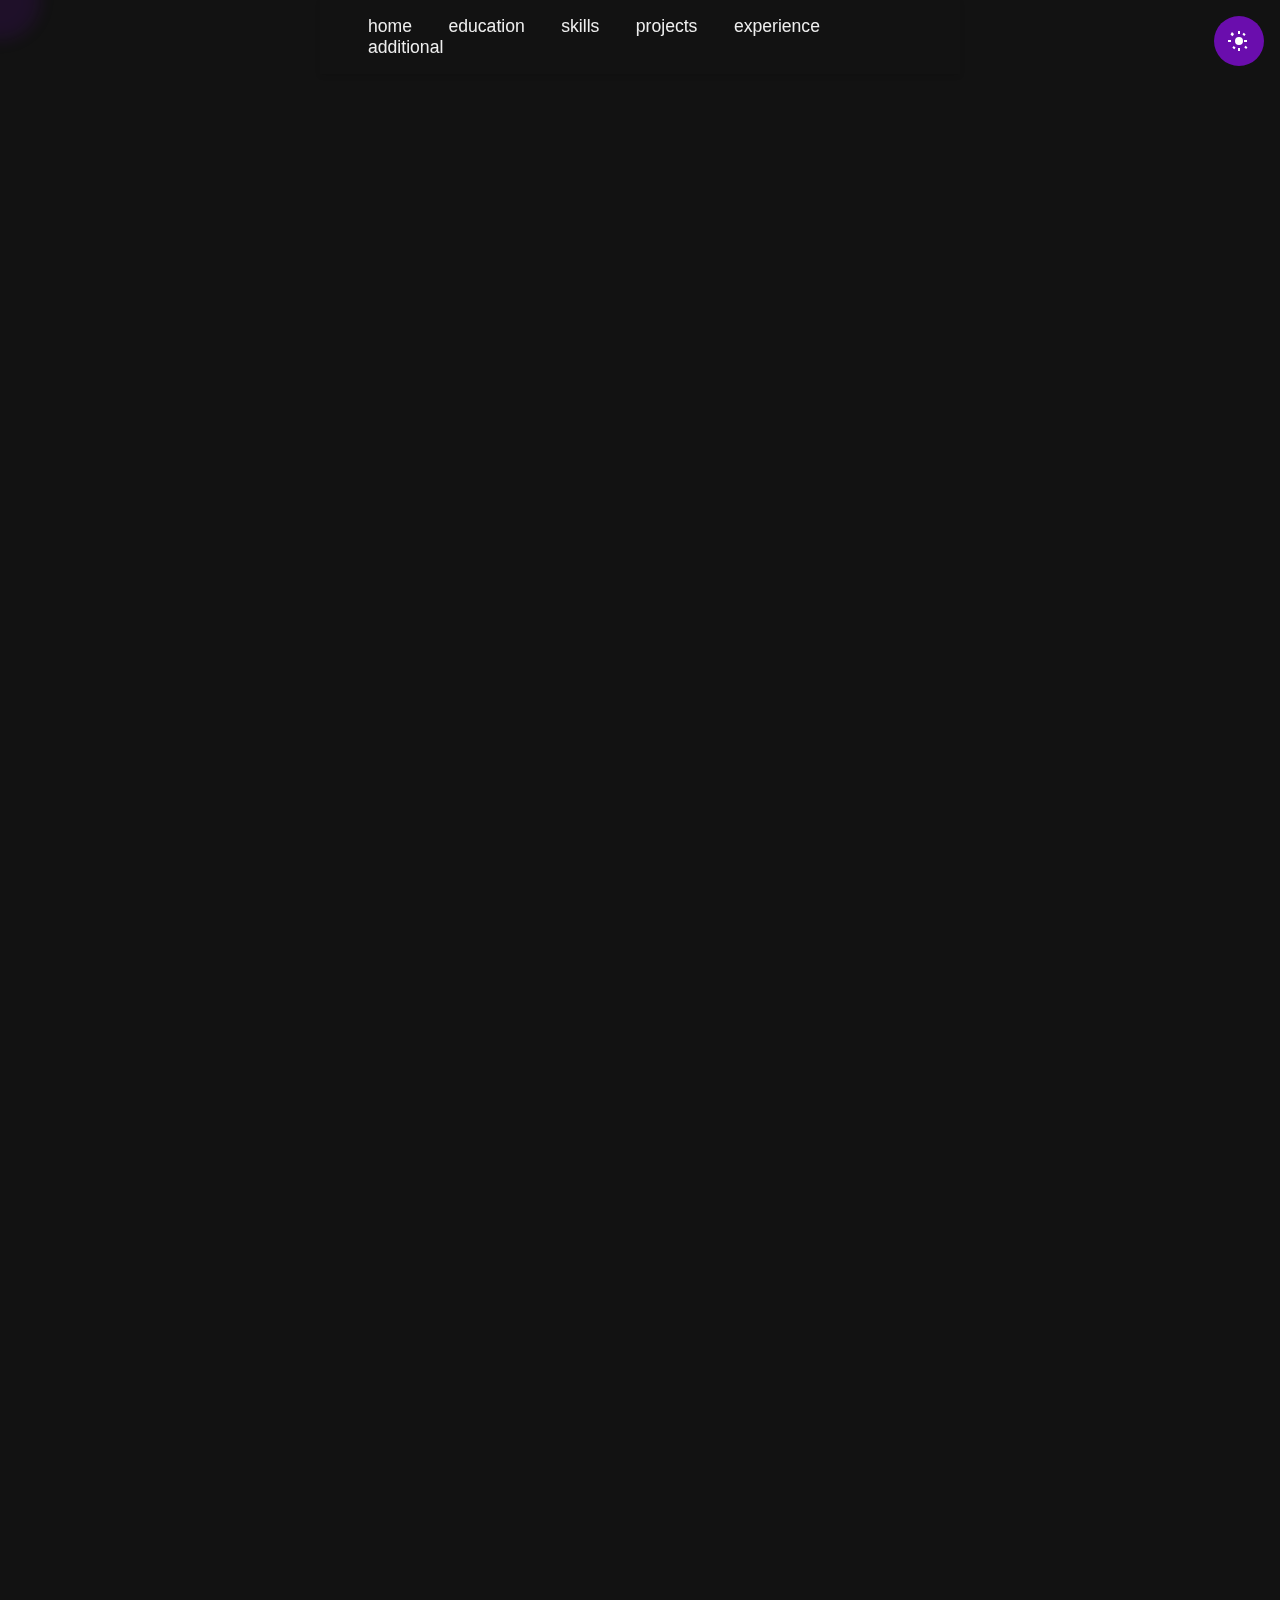
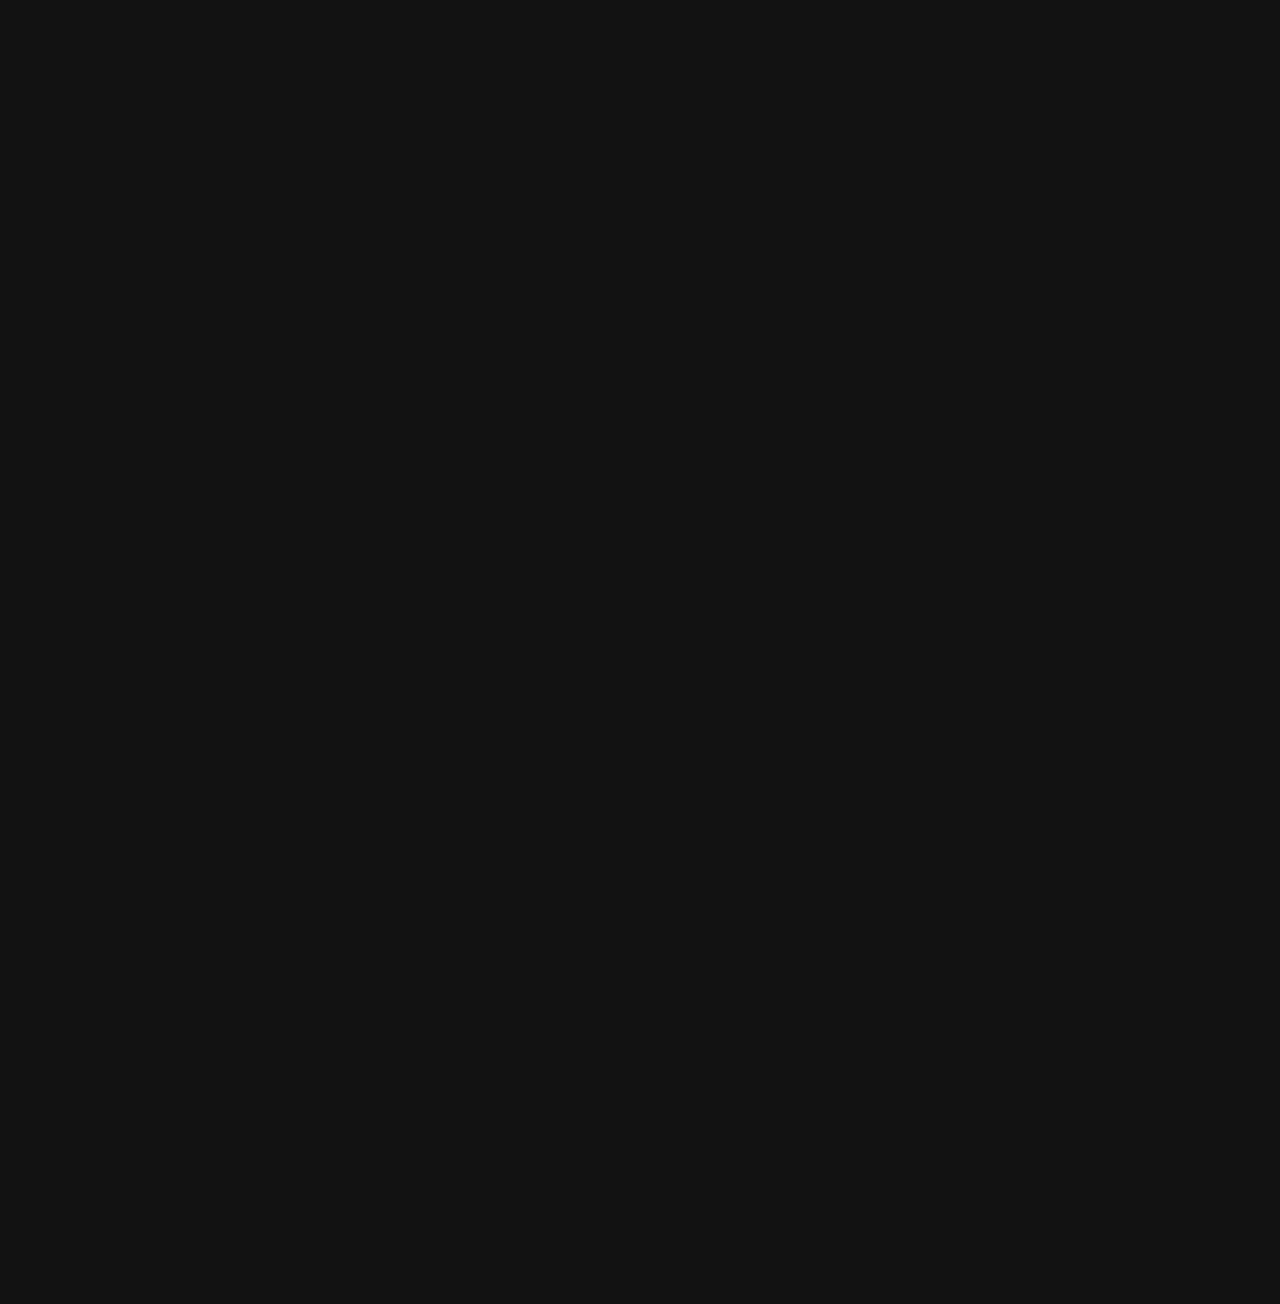
==== commit f2256892: "Update index.html" ====
--- a/index.html
+++ b/index.html
@@ -9,8 +9,8 @@
       --bg-color: #ffffff;
       --text-color: #333333;
       --accent-color: #6A0DAD; /* purple */
-      --transition-duration: 0.3s; /* faster transitions */
-      --cursor-size: 40px;
+      --transition-duration: 0.3s;
+      --fog-size: 80px;
     }
     html {
       scroll-behavior: smooth;
@@ -29,7 +29,7 @@
       --bg-color: #121212;
       --text-color: #EEEEEE;
     }
-    /* Fixed Toggle Button */
+    /* Toggle Button (remains top-right) */
     #mode-toggle {
       position: fixed;
       top: 1rem;
@@ -49,34 +49,29 @@
       z-index: 1001;
       outline: none;
     }
-    /* Navigation Header */
+    /* Centered Navigation Header */
     .nav-header {
       position: fixed;
       top: 0;
-      left: 0;
-      width: 100%;
+      left: 50%;
+      transform: translateX(-50%);
+      width: auto;
       background: var(--bg-color);
       box-shadow: 0 2px 5px rgba(0,0,0,0.1);
       z-index: 1000;
       padding: 1rem 2rem;
       display: flex;
-      justify-content: space-between;
+      justify-content: center;
       align-items: center;
       transition: background var(--transition-duration);
     }
-    .nav-logo {
-      font-size: 1.5rem;
-      text-decoration: none;
-      color: var(--accent-color);
-      font-weight: bold;
-      text-transform: lowercase;
-    }
     .nav-menu a {
-      margin-left: 1.5rem;
+      margin: 0 1rem;
       text-decoration: none;
       color: var(--text-color);
       transition: color var(--transition-duration);
       text-transform: lowercase;
+      font-size: 1.1rem;
     }
     .nav-menu a:hover {
       color: var(--accent-color);
@@ -88,29 +83,34 @@
       align-items: center;
       justify-content: center;
       text-align: center;
-      background: var(--bg-color);
-      padding-top: 80px;
+      background: #000;  /* black landing background */
+      padding-top: 80px; /* account for fixed header */
       opacity: 0;
-      animation: fadeUp 0.5s forwards;
+      animation: fadeUp 1s forwards;
     }
     .landing-content h1 {
       margin: 0;
       text-transform: lowercase;
       opacity: 0;
-      animation: fadeUp 0.5s forwards;
+      animation: fadeUp 1s forwards;
     }
     /* Increase font sizes for a bigger title section */
     .landing-content h:nth-child(1) {
-      animation-delay: 0.15s;
-      font-size: 5rem;
+      animation-delay: 0.5s;
+      font-size: 6rem;
     }
     .landing-content h:nth-child(2) {
-      animation-delay: 0.3s;
-      font-size: 6.5rem;
-      /* Set name color to purple */
-      color: var(--accent-color);
-    }
-    /* Typewriter container */
+      animation-delay: 1s;
+      font-size: 8rem;
+      /* Initially white; will change color via keyframes */
+      color: white;
+    }
+    /* "sampat" turns purple after 2 seconds */
+    #name {
+      animation: colorChange 1s forwards;
+      animation-delay: 2s;
+    }
+    /* Typewriter effect for the welcome message */
     .welcome {
       font-size: 1.5rem;
       margin-top: 1rem;
@@ -120,7 +120,7 @@
       border-right: 2px solid var(--accent-color);
       width: 0;
       opacity: 0;
-      animation: typewriter 2s 0.8s forwards, blink 0.5s 2.8s infinite;
+      animation: typewriter 2s 1.2s forwards, blink 0.5s 3.2s infinite;
     }
     /* Main Content and Sections */
     main {
@@ -155,12 +155,15 @@
       line-height: 1.6;
       font-size: 1rem;
     }
-    /* Fade Up Animation */
+    /* Animations */
     @keyframes fadeUp {
       from { opacity: 0; transform: translateY(20px); }
       to { opacity: 1; transform: translateY(0); }
     }
-    /* Typewriter Effect */
+    @keyframes colorChange {
+      from { color: white; }
+      to { color: var(--accent-color); }
+    }
     @keyframes typewriter {
       from { width: 0; opacity: 1; }
       to { width: 100%; opacity: 1; }
@@ -173,10 +176,10 @@
       position: fixed;
       top: 0;
       left: 0;
-      width: var(--cursor-size);
-      height: var(--cursor-size);
-      margin-top: calc(-1 * var(--cursor-size) / 2);
-      margin-left: calc(-1 * var(--cursor-size) / 2);
+      width: var(--fog-size);
+      height: var(--fog-size);
+      margin-top: calc(-1 * var(--fog-size) / 2);
+      margin-left: calc(-1 * var(--fog-size) / 2);
       background: var(--accent-color);
       border-radius: 50%;
       opacity: 0.15;
@@ -186,21 +189,22 @@
     }
     /* Responsive Adjustments */
     @media (max-width: 600px) {
-      .nav-logo {
-        font-size: 1.2rem;
-      }
       #mode-toggle {
         width: 40px;
         height: 40px;
       }
       .landing-content h:nth-child(1) {
-        font-size: 3.5rem;
+        font-size: 4rem;
       }
       .landing-content h:nth-child(2) {
-        font-size: 4rem;
+        font-size: 5rem;
       }
       .welcome {
         font-size: 1.2rem;
+      }
+      .nav-menu a {
+        margin: 0 0.5rem;
+        font-size: 1rem;
       }
     }
   </style>
@@ -215,9 +219,8 @@
       <path d="M12.3 2.3a9 9 0 107.4 7.4 7 7 0 01-7.4-7.4z"/>
     </svg>
   </button>
-  <!-- Navigation Header -->
+  <!-- Centered Navigation Header -->
   <header class="nav-header">
-    <a href="#landing" class="nav-logo">sampat</a>
     <nav class="nav-menu">
       <a href="#landing">home</a>
       <a href="#education">education</a>
@@ -300,7 +303,6 @@
         moonIcon.style.display = 'none';
       }
     });
-    
     // Intersection Observer for scroll-triggered fade-in effects.
     const sections = document.querySelectorAll('.content-section, .landing');
     const observer = new IntersectionObserver(entries => {
@@ -311,13 +313,11 @@
       });
     }, { threshold: 0.1 });
     sections.forEach(section => observer.observe(section));
-    
-    // Custom Cursor Fog Effect: Immediately follows the mouse pointer.
+    // Custom Cursor Fog: Immediately follows the mouse pointer.
     const cursorFog = document.querySelector('.cursor-fog');
     document.addEventListener('mousemove', (e) => {
       cursorFog.style.transform = `translate(${e.clientX}px, ${e.clientY}px)`;
     });
-    
     // Typewriter Effect for "welcome to my website"
     const welcomeText = "welcome to my website";
     let index = 0;
@@ -325,14 +325,14 @@
       if (index < welcomeText.length) {
         document.getElementById("welcome-text").innerHTML += welcomeText.charAt(index);
         index++;
-        setTimeout(typeWriter, 50);
+        setTimeout(typeWriter, 75);
       }
     }
     window.addEventListener('load', () => {
       setTimeout(() => {
         document.getElementById("welcome-text").style.opacity = 1;
         typeWriter();
-      }, 800);
+      }, 1200);
     });
   </script>
 </body>
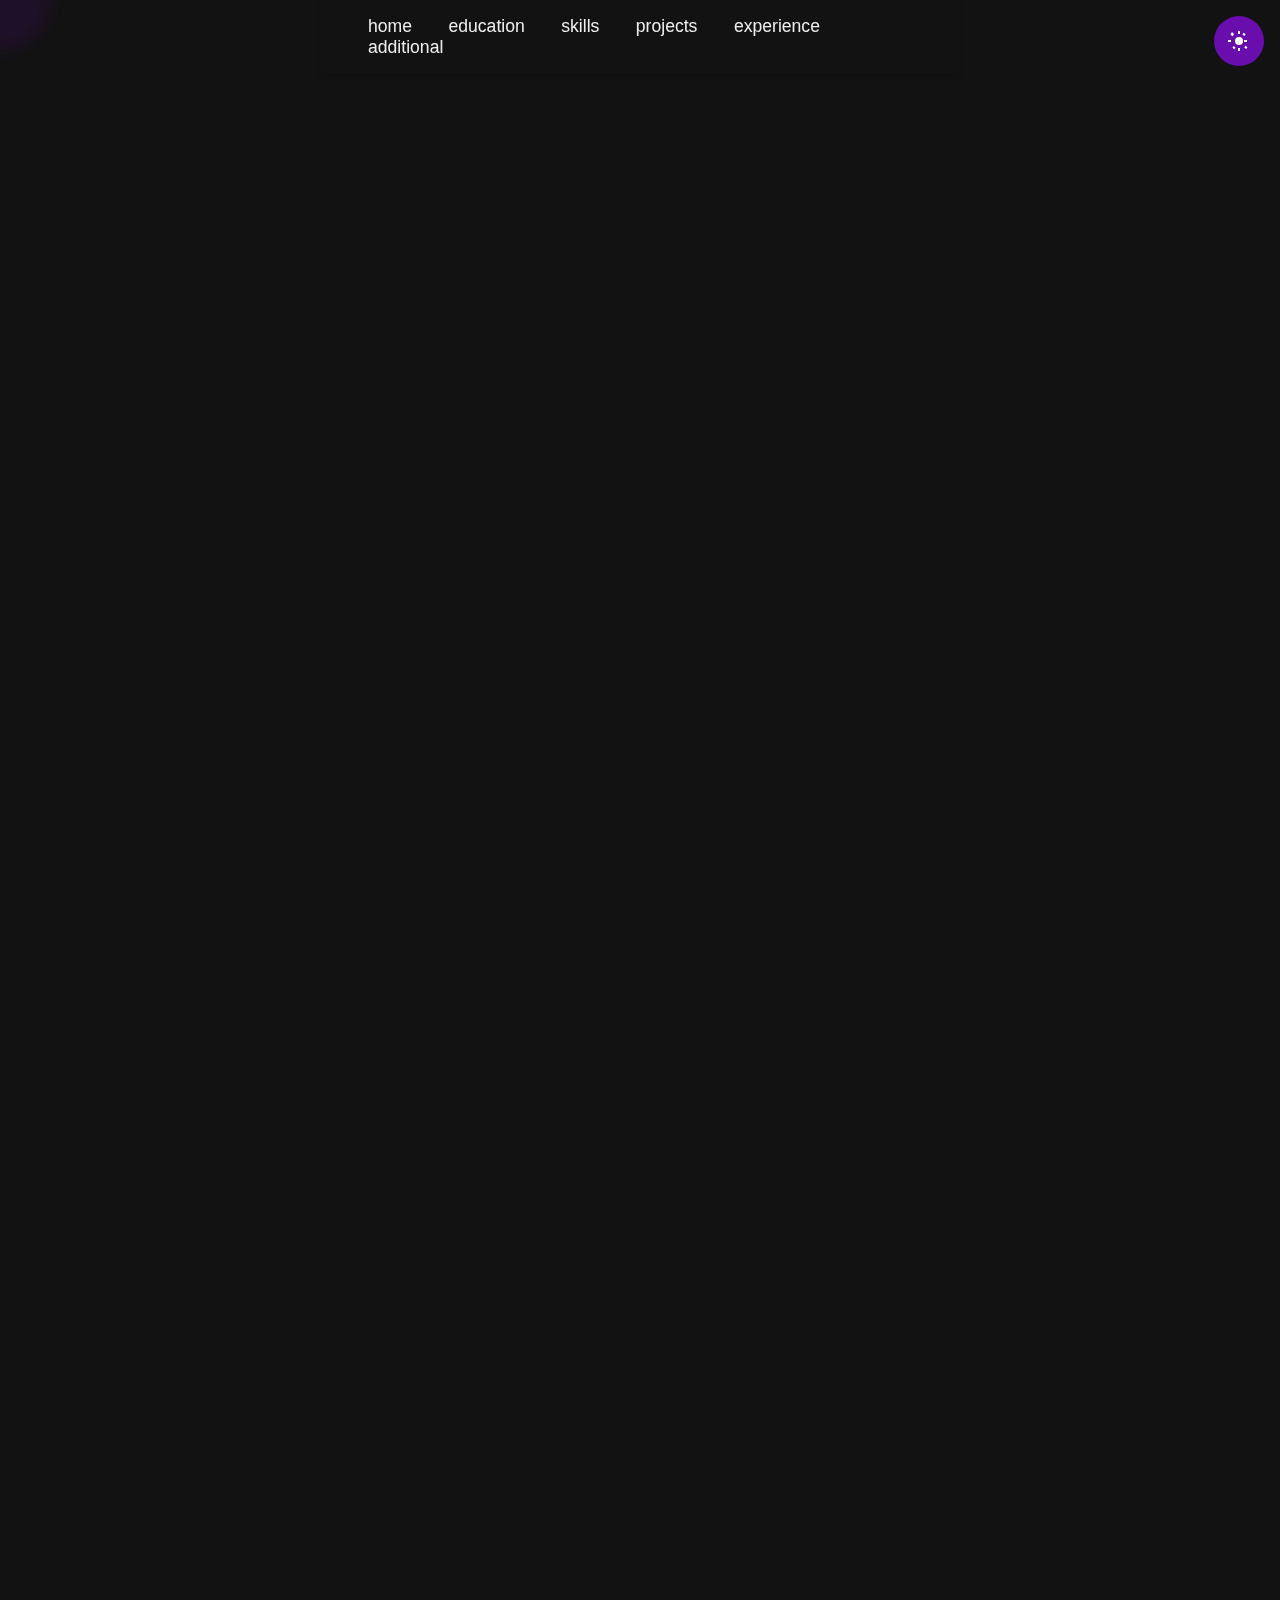
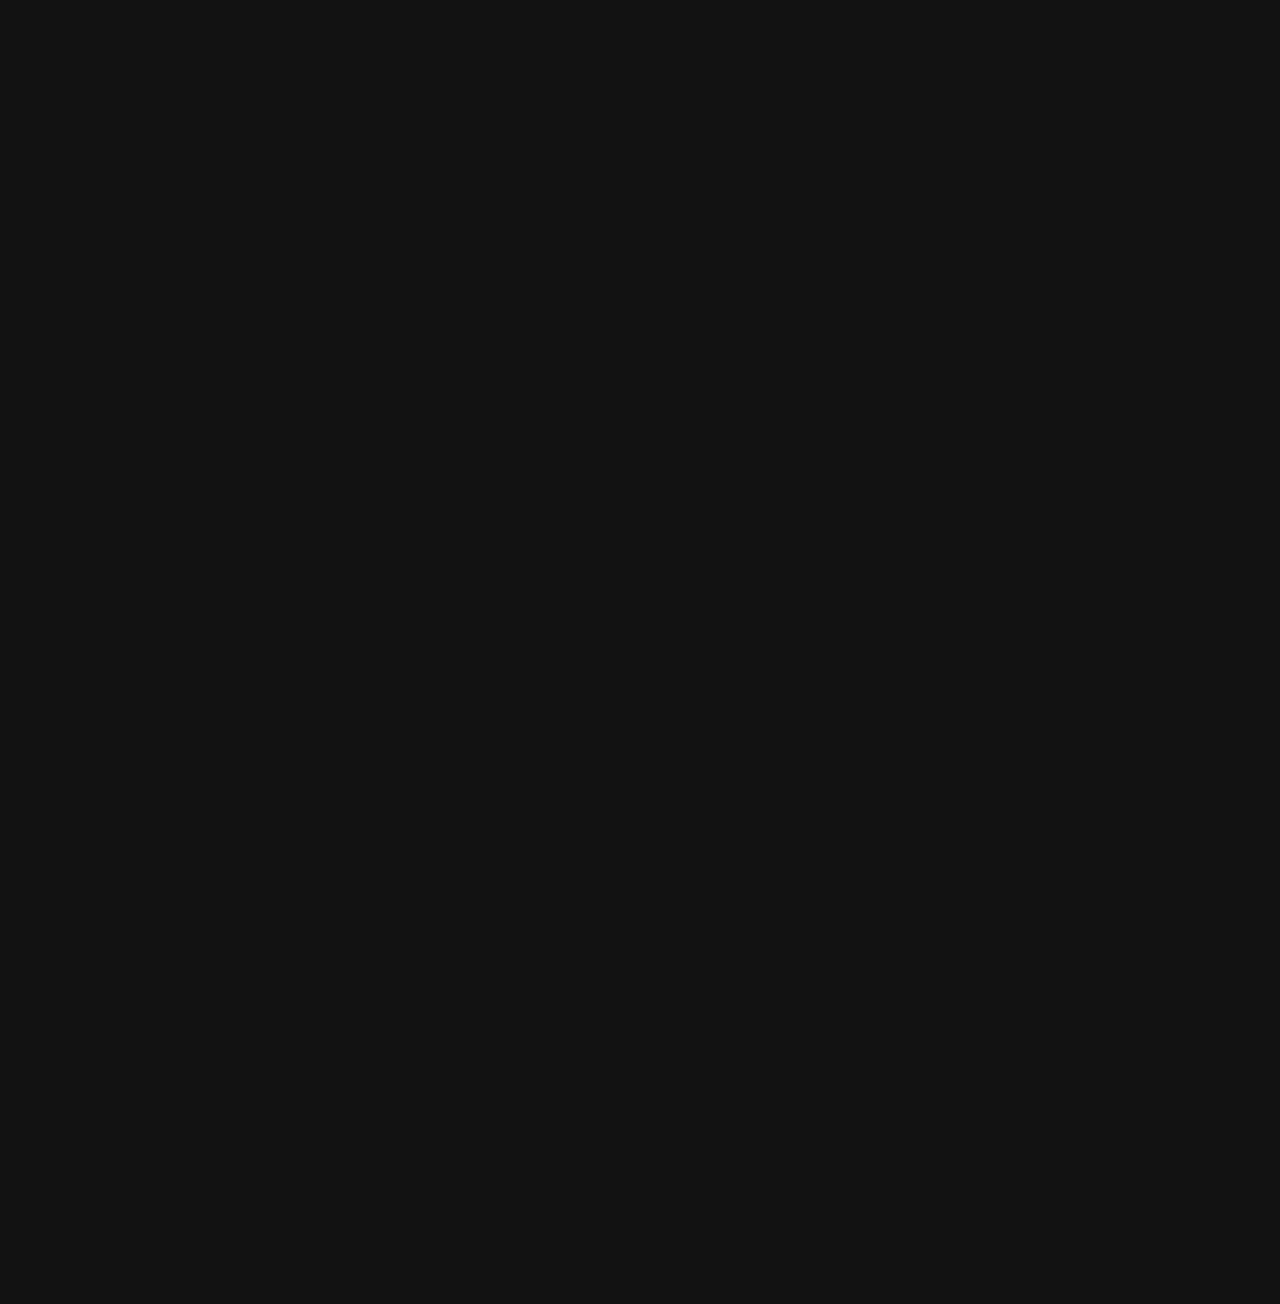
==== commit 51139487: "Update index.html" ====
--- a/index.html
+++ b/index.html
@@ -6,30 +6,34 @@
   <title>Sampat Bandlamudi - Resume</title>
   <style>
     :root {
-      --bg-color: #ffffff;
-      --text-color: #333333;
+      --default-bg: #ffffff;
+      --default-text: #333333;
       --accent-color: #6A0DAD; /* purple */
       --transition-duration: 0.3s;
-      --fog-size: 80px;
-    }
+      --fog-size: 100px;
+      --landing-bg: #ffffff; /* light mode landing bg */
+    }
+    /* When dark mode is active, override colors */
+    .dark-mode {
+      --default-bg: #121212;
+      --default-text: #EEEEEE;
+      --landing-bg: #000;  /* dark mode landing bg becomes black */
+    }
+    
     html {
       scroll-behavior: smooth;
     }
+    
     body {
       margin: 0;
       padding: 0;
-      background-color: var(--bg-color);
-      color: var(--text-color);
+      background-color: var(--default-bg);
+      color: var(--default-text);
       font-family: 'Open Sans', sans-serif;
-      transition: background-color var(--transition-duration) ease,
-                  color var(--transition-duration) ease;
-    }
-    /* Start in dark mode by default */
-    .dark-mode {
-      --bg-color: #121212;
-      --text-color: #EEEEEE;
-    }
-    /* Toggle Button (remains top-right) */
+      transition: background-color var(--transition-duration) ease, color var(--transition-duration) ease;
+    }
+    
+    /* Fixed Toggle Button (top-right) */
     #mode-toggle {
       position: fixed;
       top: 1rem;
@@ -49,14 +53,14 @@
       z-index: 1001;
       outline: none;
     }
+    
     /* Centered Navigation Header */
     .nav-header {
       position: fixed;
       top: 0;
       left: 50%;
       transform: translateX(-50%);
-      width: auto;
-      background: var(--bg-color);
+      background: var(--default-bg);
       box-shadow: 0 2px 5px rgba(0,0,0,0.1);
       z-index: 1000;
       padding: 1rem 2rem;
@@ -65,17 +69,20 @@
       align-items: center;
       transition: background var(--transition-duration);
     }
+    
     .nav-menu a {
       margin: 0 1rem;
       text-decoration: none;
-      color: var(--text-color);
+      color: var(--default-text);
       transition: color var(--transition-duration);
       text-transform: lowercase;
       font-size: 1.1rem;
     }
+    
     .nav-menu a:hover {
       color: var(--accent-color);
     }
+    
     /* Landing Section */
     .landing {
       min-height: 100vh;
@@ -83,34 +90,39 @@
       align-items: center;
       justify-content: center;
       text-align: center;
-      background: #000;  /* black landing background */
-      padding-top: 80px; /* account for fixed header */
+      background: var(--landing-bg);
+      padding-top: 80px; /* to account for fixed header */
       opacity: 0;
       animation: fadeUp 1s forwards;
     }
+    
     .landing-content h1 {
       margin: 0;
       text-transform: lowercase;
       opacity: 0;
       animation: fadeUp 1s forwards;
     }
-    /* Increase font sizes for a bigger title section */
+    
+    /* "hi, im" appears first */
     .landing-content h:nth-child(1) {
       animation-delay: 0.5s;
-      font-size: 6rem;
-    }
+      font-size: 8rem;
+    }
+    
+    /* "sampat" appears after a delay, then transitions from white to purple */
     .landing-content h:nth-child(2) {
-      animation-delay: 1s;
-      font-size: 8rem;
-      /* Initially white; will change color via keyframes */
+      animation-delay: 1.5s;
+      font-size: 10rem;
       color: white;
     }
-    /* "sampat" turns purple after 2 seconds */
+    
+    /* Change color of "sampat" after 2s */
     #name {
       animation: colorChange 1s forwards;
       animation-delay: 2s;
     }
-    /* Typewriter effect for the welcome message */
+    
+    /* Typewriter effect for welcome text */
     .welcome {
       font-size: 1.5rem;
       margin-top: 1rem;
@@ -120,24 +132,28 @@
       border-right: 2px solid var(--accent-color);
       width: 0;
       opacity: 0;
-      animation: typewriter 2s 1.2s forwards, blink 0.5s 3.2s infinite;
-    }
-    /* Main Content and Sections */
+      animation: typewriter 2s 2.2s forwards, blink 0.5s 4.2s infinite;
+    }
+    
+    /* Main content styling */
     main {
       max-width: 900px;
       margin: 0 auto;
       padding: 2rem 1rem;
     }
+    
     .content-section {
       margin-bottom: 2rem;
       opacity: 0;
       transform: translateY(20px);
       transition: opacity 0.5s ease-out, transform 0.5s ease-out;
     }
+    
     .content-section.visible {
       opacity: 1;
       transform: translateY(0);
     }
+    
     .content-section h2 {
       font-size: 1.8rem;
       margin-bottom: 0.5rem;
@@ -145,33 +161,40 @@
       padding-bottom: 0.5rem;
       text-transform: lowercase;
     }
+    
     .content-section h3 {
       margin-top: 1.5rem;
       font-size: 1.4rem;
       color: var(--accent-color);
       text-transform: lowercase;
     }
+    
     .content-section p, .content-section li {
       line-height: 1.6;
       font-size: 1rem;
     }
+    
     /* Animations */
     @keyframes fadeUp {
       from { opacity: 0; transform: translateY(20px); }
       to { opacity: 1; transform: translateY(0); }
     }
+    
     @keyframes colorChange {
       from { color: white; }
       to { color: var(--accent-color); }
     }
+    
     @keyframes typewriter {
       from { width: 0; opacity: 1; }
       to { width: 100%; opacity: 1; }
     }
+    
     @keyframes blink {
       50% { border-color: transparent; }
     }
-    /* Custom Cursor Fog (immediately following the cursor) */
+    
+    /* Custom Cursor Fog: Bigger and immediately follows the pointer */
     .cursor-fog {
       position: fixed;
       top: 0;
@@ -187,6 +210,7 @@
       filter: blur(8px);
       z-index: 9999;
     }
+    
     /* Responsive Adjustments */
     @media (max-width: 600px) {
       #mode-toggle {
@@ -194,10 +218,10 @@
         height: 40px;
       }
       .landing-content h:nth-child(1) {
-        font-size: 4rem;
+        font-size: 5rem;
       }
       .landing-content h:nth-child(2) {
-        font-size: 5rem;
+        font-size: 6rem;
       }
       .welcome {
         font-size: 1.2rem;
@@ -295,6 +319,7 @@
     const moonIcon = document.getElementById('moon-icon');
     modeToggle.addEventListener('click', () => {
       document.body.classList.toggle('dark-mode');
+      // Update landing background variable based on mode
       if(document.body.classList.contains('dark-mode')) {
         sunIcon.style.display = 'none';
         moonIcon.style.display = 'block';
@@ -303,6 +328,7 @@
         moonIcon.style.display = 'none';
       }
     });
+    
     // Intersection Observer for scroll-triggered fade-in effects.
     const sections = document.querySelectorAll('.content-section, .landing');
     const observer = new IntersectionObserver(entries => {
@@ -313,11 +339,13 @@
       });
     }, { threshold: 0.1 });
     sections.forEach(section => observer.observe(section));
+    
     // Custom Cursor Fog: Immediately follows the mouse pointer.
     const cursorFog = document.querySelector('.cursor-fog');
     document.addEventListener('mousemove', (e) => {
       cursorFog.style.transform = `translate(${e.clientX}px, ${e.clientY}px)`;
     });
+    
     // Typewriter Effect for "welcome to my website"
     const welcomeText = "welcome to my website";
     let index = 0;
@@ -332,7 +360,7 @@
       setTimeout(() => {
         document.getElementById("welcome-text").style.opacity = 1;
         typeWriter();
-      }, 1200);
+      }, 2200);
     });
   </script>
 </body>
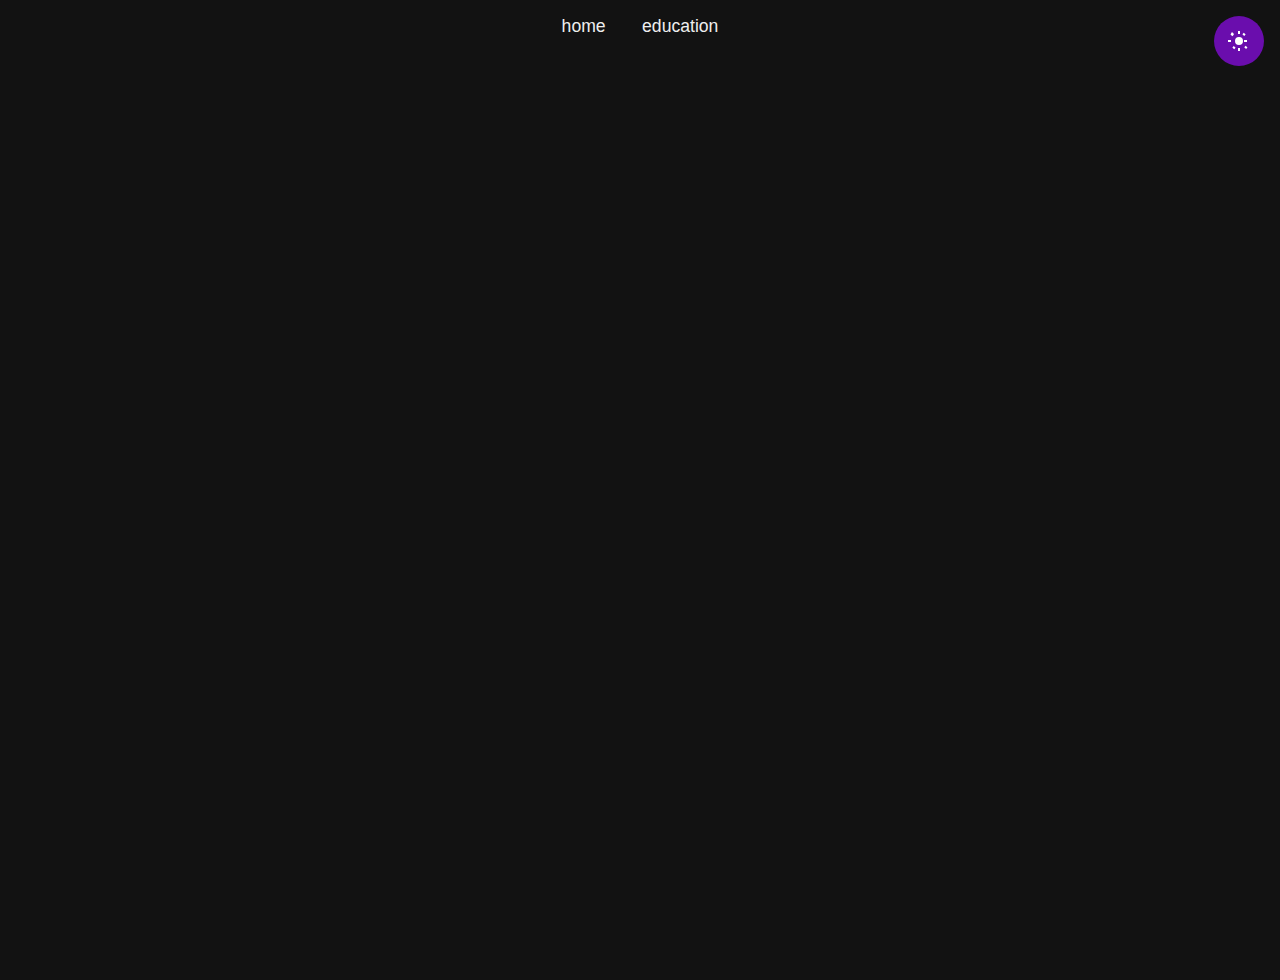
==== commit 83115705: "Update index.html" ====
--- a/index.html
+++ b/index.html
@@ -9,31 +9,30 @@
       --default-bg: #ffffff;
       --default-text: #333333;
       --accent-color: #6A0DAD; /* purple */
-      --transition-duration: 0.3s;
+      --transition-duration: 0.6s; /* Smoother transition */
       --fog-size: 100px;
       --landing-bg: #ffffff; /* light mode landing bg */
     }
-    /* When dark mode is active, override colors */
+
     .dark-mode {
       --default-bg: #121212;
       --default-text: #EEEEEE;
-      --landing-bg: #000;  /* dark mode landing bg becomes black */
-    }
-    
+      --landing-bg: #000;
+    }
+
     html {
       scroll-behavior: smooth;
     }
-    
+
     body {
       margin: 0;
       padding: 0;
       background-color: var(--default-bg);
       color: var(--default-text);
       font-family: 'Open Sans', sans-serif;
-      transition: background-color var(--transition-duration) ease, color var(--transition-duration) ease;
-    }
-    
-    /* Fixed Toggle Button (top-right) */
+      transition: background-color var(--transition-duration) ease-in-out, color var(--transition-duration) ease-in-out;
+    }
+
     #mode-toggle {
       position: fixed;
       top: 1rem;
@@ -49,27 +48,24 @@
       display: flex;
       align-items: center;
       justify-content: center;
-      transition: background var(--transition-duration) ease;
+      transition: background var(--transition-duration);
       z-index: 1001;
       outline: none;
     }
-    
-    /* Centered Navigation Header */
+
     .nav-header {
       position: fixed;
       top: 0;
       left: 50%;
       transform: translateX(-50%);
       background: var(--default-bg);
-      box-shadow: 0 2px 5px rgba(0,0,0,0.1);
       z-index: 1000;
       padding: 1rem 2rem;
       display: flex;
       justify-content: center;
-      align-items: center;
       transition: background var(--transition-duration);
     }
-    
+
     .nav-menu a {
       margin: 0 1rem;
       text-decoration: none;
@@ -78,12 +74,11 @@
       text-transform: lowercase;
       font-size: 1.1rem;
     }
-    
+
     .nav-menu a:hover {
       color: var(--accent-color);
     }
-    
-    /* Landing Section */
+
     .landing {
       min-height: 100vh;
       display: flex;
@@ -91,38 +86,34 @@
       justify-content: center;
       text-align: center;
       background: var(--landing-bg);
-      padding-top: 80px; /* to account for fixed header */
+      padding-top: 80px;
       opacity: 0;
       animation: fadeUp 1s forwards;
     }
-    
+
     .landing-content h1 {
       margin: 0;
       text-transform: lowercase;
       opacity: 0;
       animation: fadeUp 1s forwards;
     }
-    
-    /* "hi, im" appears first */
+
     .landing-content h:nth-child(1) {
       animation-delay: 0.5s;
-      font-size: 8rem;
-    }
-    
-    /* "sampat" appears after a delay, then transitions from white to purple */
+      font-size: 10rem;
+    }
+
     .landing-content h:nth-child(2) {
-      animation-delay: 1.5s;
-      font-size: 10rem;
+      animation-delay: 2s;
+      font-size: 12rem;
       color: white;
     }
-    
-    /* Change color of "sampat" after 2s */
+
     #name {
-      animation: colorChange 1s forwards;
-      animation-delay: 2s;
-    }
-    
-    /* Typewriter effect for welcome text */
+      animation: colorChange 0.5s forwards;
+      animation-delay: 2.2s;
+    }
+
     .welcome {
       font-size: 1.5rem;
       margin-top: 1rem;
@@ -134,94 +125,32 @@
       opacity: 0;
       animation: typewriter 2s 2.2s forwards, blink 0.5s 4.2s infinite;
     }
-    
-    /* Main content styling */
-    main {
-      max-width: 900px;
-      margin: 0 auto;
-      padding: 2rem 1rem;
-    }
-    
-    .content-section {
-      margin-bottom: 2rem;
-      opacity: 0;
-      transform: translateY(20px);
-      transition: opacity 0.5s ease-out, transform 0.5s ease-out;
-    }
-    
-    .content-section.visible {
-      opacity: 1;
-      transform: translateY(0);
-    }
-    
-    .content-section h2 {
-      font-size: 1.8rem;
-      margin-bottom: 0.5rem;
-      border-bottom: 2px solid var(--accent-color);
-      padding-bottom: 0.5rem;
-      text-transform: lowercase;
-    }
-    
-    .content-section h3 {
-      margin-top: 1.5rem;
-      font-size: 1.4rem;
-      color: var(--accent-color);
-      text-transform: lowercase;
-    }
-    
-    .content-section p, .content-section li {
-      line-height: 1.6;
-      font-size: 1rem;
-    }
-    
-    /* Animations */
+
     @keyframes fadeUp {
       from { opacity: 0; transform: translateY(20px); }
       to { opacity: 1; transform: translateY(0); }
     }
-    
+
     @keyframes colorChange {
       from { color: white; }
       to { color: var(--accent-color); }
     }
-    
+
     @keyframes typewriter {
       from { width: 0; opacity: 1; }
       to { width: 100%; opacity: 1; }
     }
-    
+
     @keyframes blink {
       50% { border-color: transparent; }
     }
-    
-    /* Custom Cursor Fog: Bigger and immediately follows the pointer */
-    .cursor-fog {
-      position: fixed;
-      top: 0;
-      left: 0;
-      width: var(--fog-size);
-      height: var(--fog-size);
-      margin-top: calc(-1 * var(--fog-size) / 2);
-      margin-left: calc(-1 * var(--fog-size) / 2);
-      background: var(--accent-color);
-      border-radius: 50%;
-      opacity: 0.15;
-      pointer-events: none;
-      filter: blur(8px);
-      z-index: 9999;
-    }
-    
-    /* Responsive Adjustments */
+
     @media (max-width: 600px) {
-      #mode-toggle {
-        width: 40px;
-        height: 40px;
-      }
       .landing-content h:nth-child(1) {
-        font-size: 5rem;
+        font-size: 6rem;
       }
       .landing-content h:nth-child(2) {
-        font-size: 6rem;
+        font-size: 8rem;
       }
       .welcome {
         font-size: 1.2rem;
@@ -234,27 +163,17 @@
   </style>
 </head>
 <body class="dark-mode">
-  <!-- Fixed Toggle Button -->
   <button id="mode-toggle">
     <svg id="sun-icon" xmlns="http://www.w3.org/2000/svg" height="24" width="24" fill="#fff" viewBox="0 0 24 24">
       <path d="M6.76 4.84l-1.8-1.79L3.51 5.5l1.79 1.79 1.46-1.45zM1 11h3v2H1v-2zm10-9h2v3h-2V2zm7.64 3.55l-1.79-1.79-1.46 1.45 1.79 1.79 1.46-1.45zM17 11h3v2h-3v-2zm-5 5a4 4 0 110-8 4 4 0 010 8zm5.24 2.16l1.79 1.79 1.46-1.45-1.79-1.79-1.46 1.45zM13 22h-2v-3h2v3zm-7.64-3.55l1.79 1.79 1.46-1.45-1.79-1.79-1.46 1.45z"/>
     </svg>
-    <svg id="moon-icon" xmlns="http://www.w3.org/2000/svg" height="24" width="24" fill="#fff" viewBox="0 0 24 24" style="display: none;">
-      <path d="M12.3 2.3a9 9 0 107.4 7.4 7 7 0 01-7.4-7.4z"/>
-    </svg>
   </button>
-  <!-- Centered Navigation Header -->
   <header class="nav-header">
     <nav class="nav-menu">
       <a href="#landing">home</a>
       <a href="#education">education</a>
-      <a href="#skills">skills</a>
-      <a href="#projects">projects</a>
-      <a href="#experience">experience</a>
-      <a href="#additional">additional</a>
     </nav>
   </header>
-  <!-- Landing Section -->
   <section id="landing" class="landing">
     <div class="landing-content">
       <h1>hi, im</h1>
@@ -262,74 +181,12 @@
       <p class="welcome" id="welcome-text"></p>
     </div>
   </section>
-  <!-- Main Resume Content -->
-  <main>
-    <!-- Education Section -->
-    <section id="education" class="content-section">
-      <h2>education</h2>
-      <p><strong>The University of Texas at Dallas</strong> | B.S. in Data Science | Richardson, TX | Expected Graduation: May 2026</p>
-      <p>Relevant Courses: Data Structures and Introduction to Algorithmic Analysis, Linear Algebra, Applied Linear Models, Introduction to Statistical Learning, Data Analysis in R, Discrete Math and Combinatorics, Computer Science (Java and C++)</p>
-    </section>
-    <!-- Skills and Certifications -->
-    <section id="skills" class="content-section">
-      <h2>skills & certifications</h2>
-      <p><strong>Programming Languages:</strong> Java, C++, Python, R, HTML/CSS</p>
-      <p><strong>Platforms:</strong> Jupyter Notebook, git, macOS, Windows</p>
-      <p><strong>Frameworks and Libraries:</strong> TensorFlow, PyTorch, Keras, Scikit-learn, Pandas, NumPy, Matplotlib, Seaborn, Apache Cordova</p>
-      <p><strong>Certifications:</strong> Introduction to Relational Database and SQL, Fundamentals of Project Planning and Management, Introduction to Programming Using Python, Data Science and AI Fundamentals</p>
-    </section>
-    <!-- Projects -->
-    <section id="projects" class="content-section">
-      <h2>academic & personal projects</h2>
-      <h3>netflix content release strategy analysis</h3>
-      <p><em>Technologies:</em> R, ggplot2, dplyr, tidyverse</p>
-      <p>Developed classification and time-series forecasting models to predict optimal content release dates, increasing predicted engagement by over 20%. Leveraged clustering and regression techniques to segment genres and identify seasonal trends with 85% accuracy.</p>
-      <h3>weather api integration and bot development</h3>
-      <p><em>Technologies:</em> Java, Python, TensorFlow, Pircbot</p>
-      <p>Integrated public weather APIs with an AI module using historical data, improving forecast accuracy by 15%. Built an IRC bot that processed over 10,000 API calls, reducing user query response time by 30% through machine learning optimizations.</p>
-      <h3>real estate market analysis</h3>
-      <p><em>Technologies:</em> Python, Pandas, NumPy, Matplotlib, Seaborn, Scikit-learn</p>
-      <p>Designed ensemble regression models and feature engineering pipelines that predicted property values with a mean absolute error reduction of 25%. Developed interactive dashboards that visualized trends for over 50+ regions, aiding data-driven investment decisions.</p>
-      <h3>senior shield</h3>
-      <p><em>Technologies:</em> HTML, CSS, JavaScript</p>
-      <p>Led a team at Axxess Hackathon 2024 to create a cross-platform app integrating AI-based anomaly detection, reducing false alerts by 20% compared to standard monitoring tools. Designed a user-centric interface and implemented predictive analytics to provide proactive care recommendations.</p>
-    </section>
-    <!-- Experience -->
-    <section id="experience" class="content-section">
-      <h2>leadership & work experience</h2>
-      <h3>alliance ground international - passenger service agent</h3>
-      <p>May 2024 - Present</p>
-      <p>Managed inquiries and resolved issues regarding flight operations as well as luggage transfers. Worked under high pressure to ensure smooth airline functions and uphold safety protocols.</p>
-      <h3>bizinstitution - cofounder / president</h3>
-      <p>August 2022 - May 2024</p>
-      <p>Founded and led an organization dedicated to leveraging data science and AI to modernize technical education for underserved communities. Directed a team of 10+ in designing data-driven curricula and AI-assisted learning modules in subjects such as calculus and business law.</p>
-    </section>
-    <!-- Additional Information -->
-    <section id="additional" class="content-section">
-      <h2>additional information</h2>
-      <p><strong>Awards:</strong> Coppell High School Most Improved x2, TMEA Wind Ensemble, TMEA Symphonic Band, Houston Underground Competition Finalist, BOA Marching Band Finalist, UIL State Finalist, DECA State Finalist, DECA State Qualifier x2</p>
-    </section>
-  </main>
-  <!-- Custom Cursor Fog -->
-  <div class="cursor-fog"></div>
   <script>
-    // Mode Toggle: Swap between dark and light mode, updating icons accordingly.
     const modeToggle = document.getElementById('mode-toggle');
-    const sunIcon = document.getElementById('sun-icon');
-    const moonIcon = document.getElementById('moon-icon');
     modeToggle.addEventListener('click', () => {
       document.body.classList.toggle('dark-mode');
-      // Update landing background variable based on mode
-      if(document.body.classList.contains('dark-mode')) {
-        sunIcon.style.display = 'none';
-        moonIcon.style.display = 'block';
-      } else {
-        sunIcon.style.display = 'block';
-        moonIcon.style.display = 'none';
-      }
     });
-    
-    // Intersection Observer for scroll-triggered fade-in effects.
+
     const sections = document.querySelectorAll('.content-section, .landing');
     const observer = new IntersectionObserver(entries => {
       entries.forEach(entry => {
@@ -338,15 +195,9 @@
         }
       });
     }, { threshold: 0.1 });
+
     sections.forEach(section => observer.observe(section));
-    
-    // Custom Cursor Fog: Immediately follows the mouse pointer.
-    const cursorFog = document.querySelector('.cursor-fog');
-    document.addEventListener('mousemove', (e) => {
-      cursorFog.style.transform = `translate(${e.clientX}px, ${e.clientY}px)`;
-    });
-    
-    // Typewriter Effect for "welcome to my website"
+
     const welcomeText = "welcome to my website";
     let index = 0;
     function typeWriter() {
@@ -356,6 +207,7 @@
         setTimeout(typeWriter, 75);
       }
     }
+
     window.addEventListener('load', () => {
       setTimeout(() => {
         document.getElementById("welcome-text").style.opacity = 1;
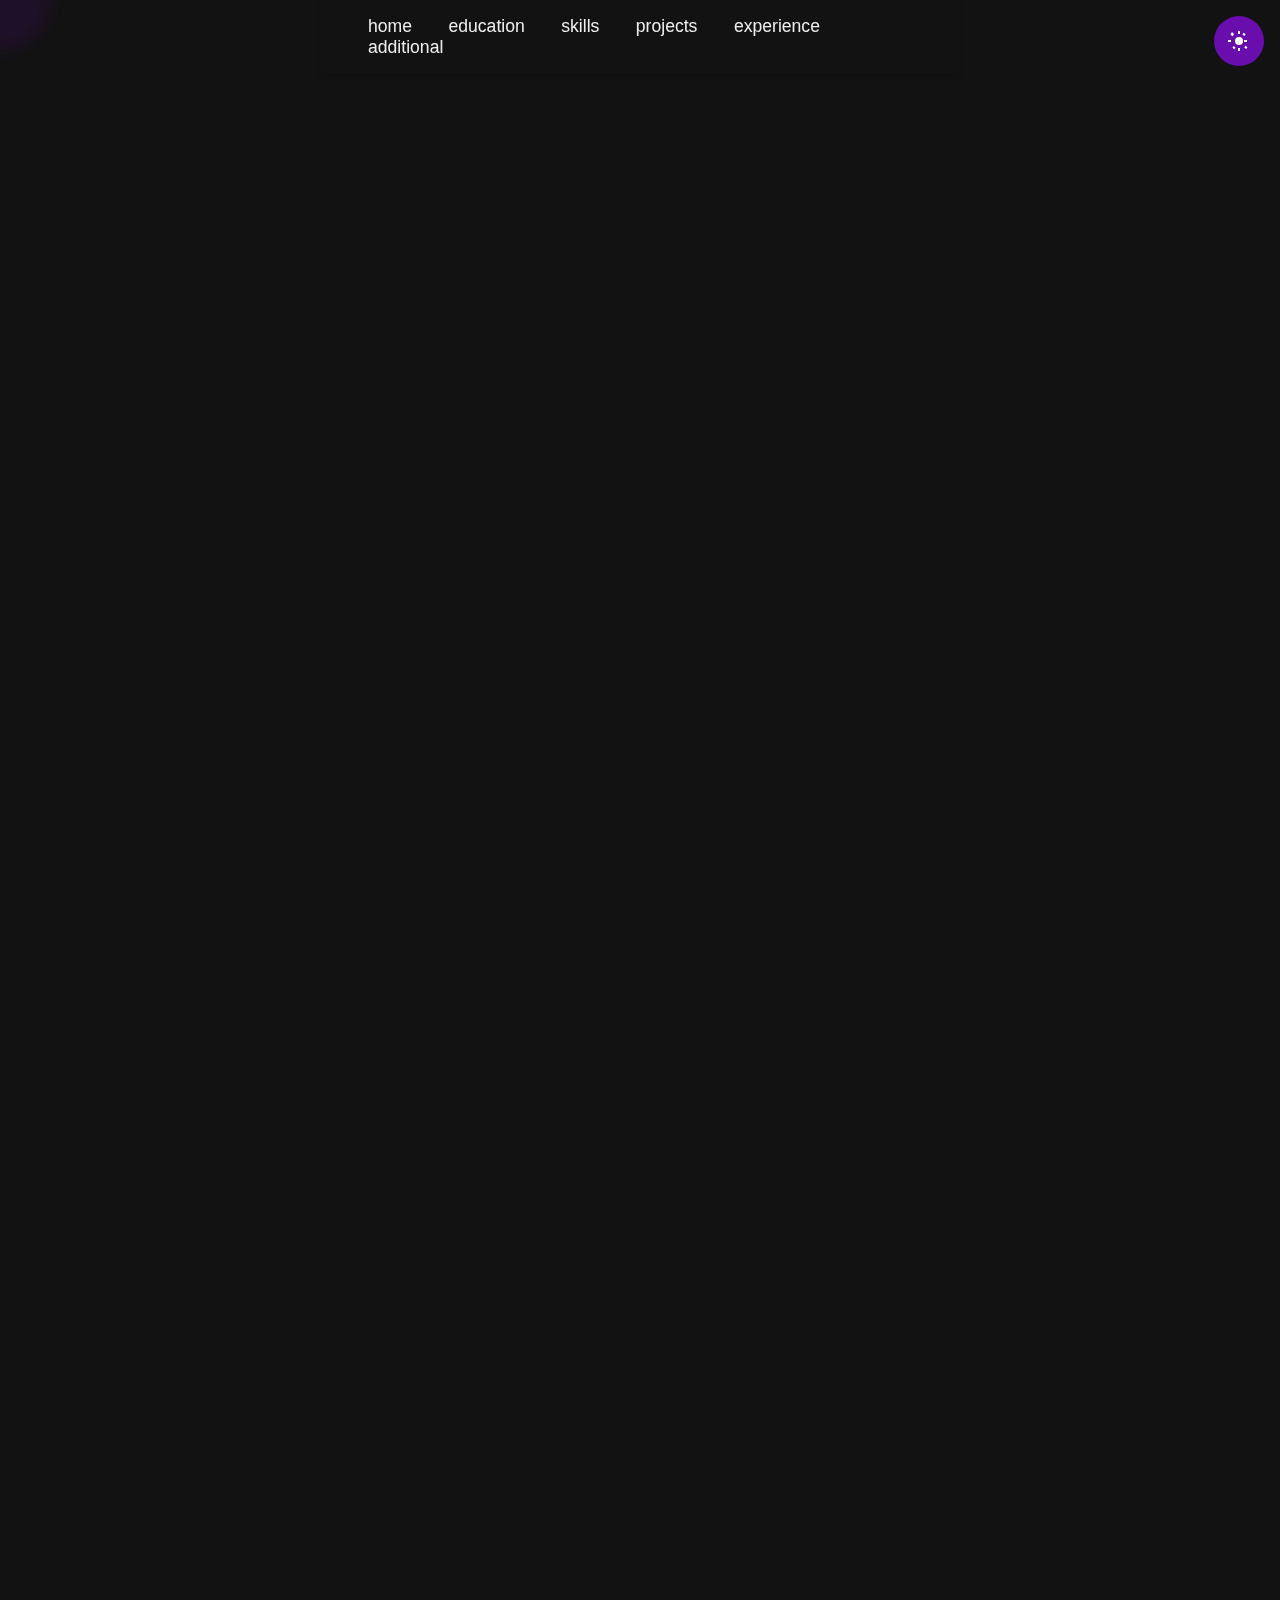
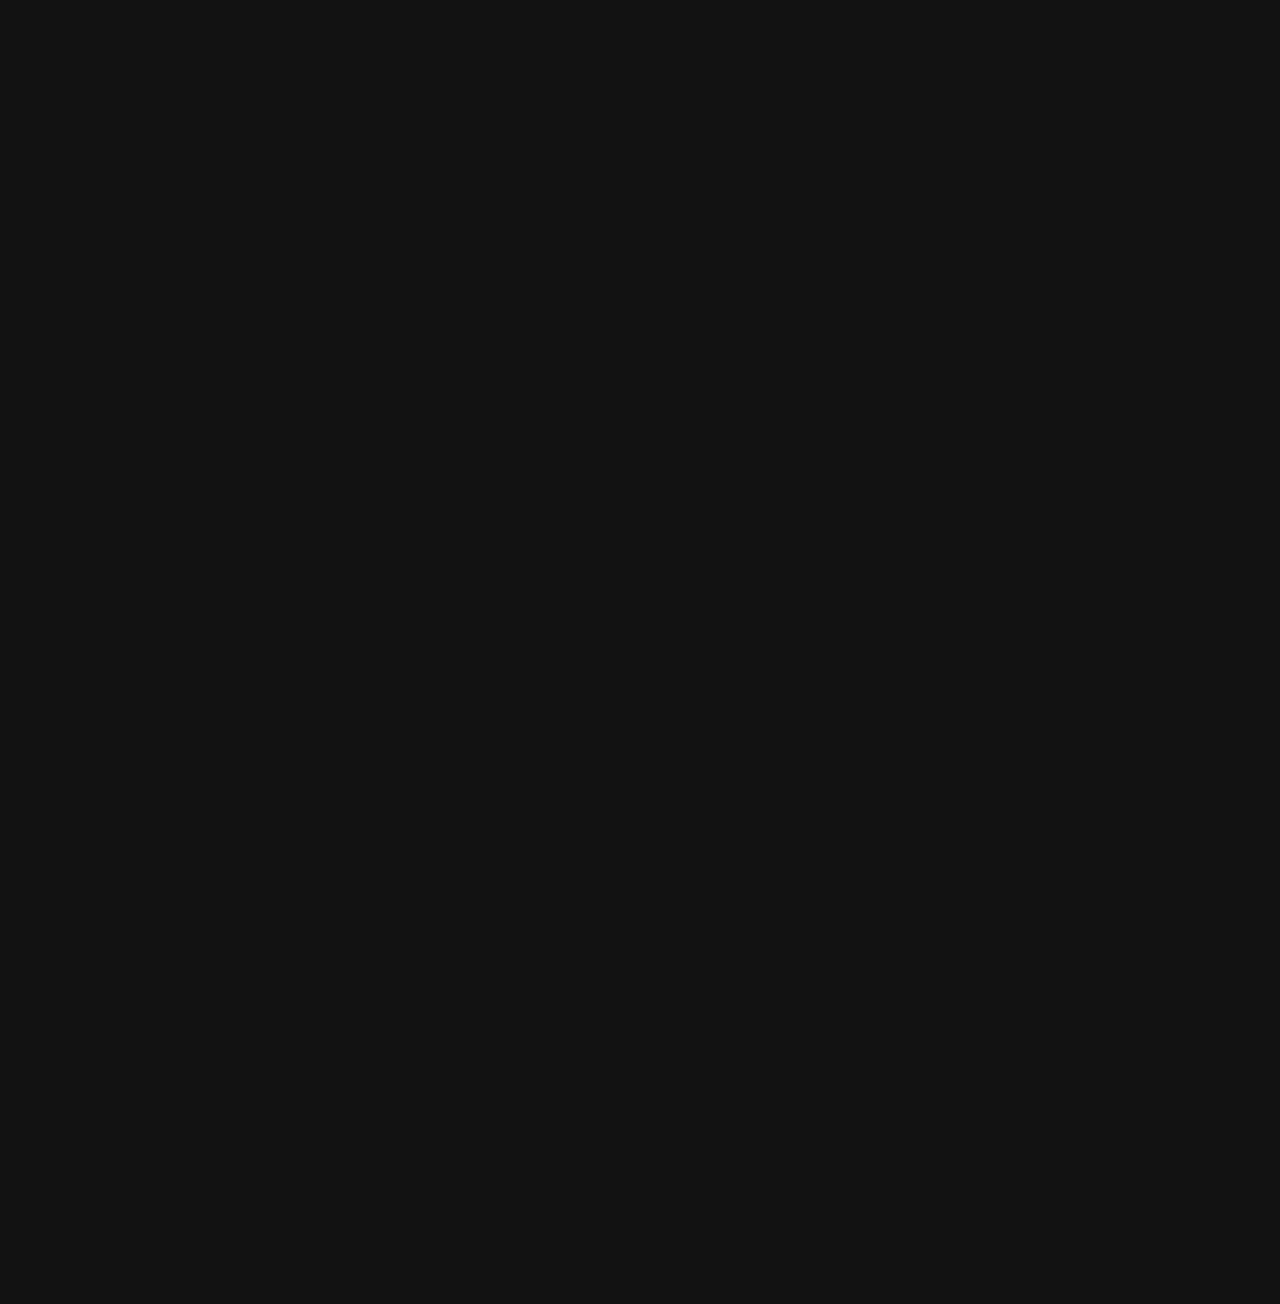
==== commit 2cb440bb: "Update index.html" ====
--- a/index.html
+++ b/index.html
@@ -9,30 +9,31 @@
       --default-bg: #ffffff;
       --default-text: #333333;
       --accent-color: #6A0DAD; /* purple */
-      --transition-duration: 0.6s; /* Smoother transition */
+      --transition-duration: 0.3s;
       --fog-size: 100px;
       --landing-bg: #ffffff; /* light mode landing bg */
     }
-
+    /* When dark mode is active, override colors */
     .dark-mode {
       --default-bg: #121212;
       --default-text: #EEEEEE;
-      --landing-bg: #000;
-    }
-
+      --landing-bg: #000;  /* dark mode landing bg becomes black */
+    }
+    
     html {
       scroll-behavior: smooth;
     }
-
+    
     body {
       margin: 0;
       padding: 0;
       background-color: var(--default-bg);
       color: var(--default-text);
       font-family: 'Open Sans', sans-serif;
-      transition: background-color var(--transition-duration) ease-in-out, color var(--transition-duration) ease-in-out;
-    }
-
+      transition: background-color var(--transition-duration) ease, color var(--transition-duration) ease;
+    }
+    
+    /* Fixed Toggle Button (top-right) */
     #mode-toggle {
       position: fixed;
       top: 1rem;
@@ -48,24 +49,27 @@
       display: flex;
       align-items: center;
       justify-content: center;
-      transition: background var(--transition-duration);
+      transition: background var(--transition-duration) ease;
       z-index: 1001;
       outline: none;
     }
-
+    
+    /* Centered Navigation Header */
     .nav-header {
       position: fixed;
       top: 0;
       left: 50%;
       transform: translateX(-50%);
       background: var(--default-bg);
+      box-shadow: 0 2px 5px rgba(0,0,0,0.1);
       z-index: 1000;
       padding: 1rem 2rem;
       display: flex;
       justify-content: center;
+      align-items: center;
       transition: background var(--transition-duration);
     }
-
+    
     .nav-menu a {
       margin: 0 1rem;
       text-decoration: none;
@@ -74,11 +78,12 @@
       text-transform: lowercase;
       font-size: 1.1rem;
     }
-
+    
     .nav-menu a:hover {
       color: var(--accent-color);
     }
-
+    
+    /* Landing Section */
     .landing {
       min-height: 100vh;
       display: flex;
@@ -86,34 +91,38 @@
       justify-content: center;
       text-align: center;
       background: var(--landing-bg);
-      padding-top: 80px;
+      padding-top: 80px; /* to account for fixed header */
       opacity: 0;
       animation: fadeUp 1s forwards;
     }
-
+    
     .landing-content h1 {
       margin: 0;
       text-transform: lowercase;
       opacity: 0;
       animation: fadeUp 1s forwards;
     }
-
+    
+    /* "hi, im" appears first */
     .landing-content h:nth-child(1) {
       animation-delay: 0.5s;
+      font-size: 8rem;
+    }
+    
+    /* "sampat" appears after a delay, then transitions from white to purple */
+    .landing-content h:nth-child(2) {
+      animation-delay: 1.5s;
       font-size: 10rem;
-    }
-
-    .landing-content h:nth-child(2) {
+      color: white;
+    }
+    
+    /* Change color of "sampat" after 2s */
+    #name {
+      animation: colorChange 1s forwards;
       animation-delay: 2s;
-      font-size: 12rem;
-      color: white;
-    }
-
-    #name {
-      animation: colorChange 0.5s forwards;
-      animation-delay: 2.2s;
-    }
-
+    }
+    
+    /* Typewriter effect for welcome text */
     .welcome {
       font-size: 1.5rem;
       margin-top: 1rem;
@@ -125,32 +134,94 @@
       opacity: 0;
       animation: typewriter 2s 2.2s forwards, blink 0.5s 4.2s infinite;
     }
-
+    
+    /* Main content styling */
+    main {
+      max-width: 900px;
+      margin: 0 auto;
+      padding: 2rem 1rem;
+    }
+    
+    .content-section {
+      margin-bottom: 2rem;
+      opacity: 0;
+      transform: translateY(20px);
+      transition: opacity 0.5s ease-out, transform 0.5s ease-out;
+    }
+    
+    .content-section.visible {
+      opacity: 1;
+      transform: translateY(0);
+    }
+    
+    .content-section h2 {
+      font-size: 1.8rem;
+      margin-bottom: 0.5rem;
+      border-bottom: 2px solid var(--accent-color);
+      padding-bottom: 0.5rem;
+      text-transform: lowercase;
+    }
+    
+    .content-section h3 {
+      margin-top: 1.5rem;
+      font-size: 1.4rem;
+      color: var(--accent-color);
+      text-transform: lowercase;
+    }
+    
+    .content-section p, .content-section li {
+      line-height: 1.6;
+      font-size: 1rem;
+    }
+    
+    /* Animations */
     @keyframes fadeUp {
       from { opacity: 0; transform: translateY(20px); }
       to { opacity: 1; transform: translateY(0); }
     }
-
+    
     @keyframes colorChange {
       from { color: white; }
       to { color: var(--accent-color); }
     }
-
+    
     @keyframes typewriter {
       from { width: 0; opacity: 1; }
       to { width: 100%; opacity: 1; }
     }
-
+    
     @keyframes blink {
       50% { border-color: transparent; }
     }
-
+    
+    /* Custom Cursor Fog: Bigger and immediately follows the pointer */
+    .cursor-fog {
+      position: fixed;
+      top: 0;
+      left: 0;
+      width: var(--fog-size);
+      height: var(--fog-size);
+      margin-top: calc(-1 * var(--fog-size) / 2);
+      margin-left: calc(-1 * var(--fog-size) / 2);
+      background: var(--accent-color);
+      border-radius: 50%;
+      opacity: 0.15;
+      pointer-events: none;
+      filter: blur(8px);
+      z-index: 9999;
+    }
+    
+    /* Responsive Adjustments */
     @media (max-width: 600px) {
+      #mode-toggle {
+        width: 40px;
+        height: 40px;
+      }
       .landing-content h:nth-child(1) {
+        font-size: 5rem;
+      }
+      .landing-content h:nth-child(2) {
         font-size: 6rem;
-      }
-      .landing-content h:nth-child(2) {
-        font-size: 8rem;
       }
       .welcome {
         font-size: 1.2rem;
@@ -163,17 +234,27 @@
   </style>
 </head>
 <body class="dark-mode">
+  <!-- Fixed Toggle Button -->
   <button id="mode-toggle">
     <svg id="sun-icon" xmlns="http://www.w3.org/2000/svg" height="24" width="24" fill="#fff" viewBox="0 0 24 24">
       <path d="M6.76 4.84l-1.8-1.79L3.51 5.5l1.79 1.79 1.46-1.45zM1 11h3v2H1v-2zm10-9h2v3h-2V2zm7.64 3.55l-1.79-1.79-1.46 1.45 1.79 1.79 1.46-1.45zM17 11h3v2h-3v-2zm-5 5a4 4 0 110-8 4 4 0 010 8zm5.24 2.16l1.79 1.79 1.46-1.45-1.79-1.79-1.46 1.45zM13 22h-2v-3h2v3zm-7.64-3.55l1.79 1.79 1.46-1.45-1.79-1.79-1.46 1.45z"/>
     </svg>
+    <svg id="moon-icon" xmlns="http://www.w3.org/2000/svg" height="24" width="24" fill="#fff" viewBox="0 0 24 24" style="display: none;">
+      <path d="M12.3 2.3a9 9 0 107.4 7.4 7 7 0 01-7.4-7.4z"/>
+    </svg>
   </button>
+  <!-- Centered Navigation Header -->
   <header class="nav-header">
     <nav class="nav-menu">
       <a href="#landing">home</a>
       <a href="#education">education</a>
+      <a href="#skills">skills</a>
+      <a href="#projects">projects</a>
+      <a href="#experience">experience</a>
+      <a href="#additional">additional</a>
     </nav>
   </header>
+  <!-- Landing Section -->
   <section id="landing" class="landing">
     <div class="landing-content">
       <h1>hi, im</h1>
@@ -181,12 +262,74 @@
       <p class="welcome" id="welcome-text"></p>
     </div>
   </section>
+  <!-- Main Resume Content -->
+  <main>
+    <!-- Education Section -->
+    <section id="education" class="content-section">
+      <h2>education</h2>
+      <p><strong>The University of Texas at Dallas</strong> | B.S. in Data Science | Richardson, TX | Expected Graduation: May 2026</p>
+      <p>Relevant Courses: Data Structures and Introduction to Algorithmic Analysis, Linear Algebra, Applied Linear Models, Introduction to Statistical Learning, Data Analysis in R, Discrete Math and Combinatorics, Computer Science (Java and C++)</p>
+    </section>
+    <!-- Skills and Certifications -->
+    <section id="skills" class="content-section">
+      <h2>skills & certifications</h2>
+      <p><strong>Programming Languages:</strong> Java, C++, Python, R, HTML/CSS</p>
+      <p><strong>Platforms:</strong> Jupyter Notebook, git, macOS, Windows</p>
+      <p><strong>Frameworks and Libraries:</strong> TensorFlow, PyTorch, Keras, Scikit-learn, Pandas, NumPy, Matplotlib, Seaborn, Apache Cordova</p>
+      <p><strong>Certifications:</strong> Introduction to Relational Database and SQL, Fundamentals of Project Planning and Management, Introduction to Programming Using Python, Data Science and AI Fundamentals</p>
+    </section>
+    <!-- Projects -->
+    <section id="projects" class="content-section">
+      <h2>academic & personal projects</h2>
+      <h3>netflix content release strategy analysis</h3>
+      <p><em>Technologies:</em> R, ggplot2, dplyr, tidyverse</p>
+      <p>Developed classification and time-series forecasting models to predict optimal content release dates, increasing predicted engagement by over 20%. Leveraged clustering and regression techniques to segment genres and identify seasonal trends with 85% accuracy.</p>
+      <h3>weather api integration and bot development</h3>
+      <p><em>Technologies:</em> Java, Python, TensorFlow, Pircbot</p>
+      <p>Integrated public weather APIs with an AI module using historical data, improving forecast accuracy by 15%. Built an IRC bot that processed over 10,000 API calls, reducing user query response time by 30% through machine learning optimizations.</p>
+      <h3>real estate market analysis</h3>
+      <p><em>Technologies:</em> Python, Pandas, NumPy, Matplotlib, Seaborn, Scikit-learn</p>
+      <p>Designed ensemble regression models and feature engineering pipelines that predicted property values with a mean absolute error reduction of 25%. Developed interactive dashboards that visualized trends for over 50+ regions, aiding data-driven investment decisions.</p>
+      <h3>senior shield</h3>
+      <p><em>Technologies:</em> HTML, CSS, JavaScript</p>
+      <p>Led a team at Axxess Hackathon 2024 to create a cross-platform app integrating AI-based anomaly detection, reducing false alerts by 20% compared to standard monitoring tools. Designed a user-centric interface and implemented predictive analytics to provide proactive care recommendations.</p>
+    </section>
+    <!-- Experience -->
+    <section id="experience" class="content-section">
+      <h2>leadership & work experience</h2>
+      <h3>alliance ground international - passenger service agent</h3>
+      <p>May 2024 - Present</p>
+      <p>Managed inquiries and resolved issues regarding flight operations as well as luggage transfers. Worked under high pressure to ensure smooth airline functions and uphold safety protocols.</p>
+      <h3>bizinstitution - cofounder / president</h3>
+      <p>August 2022 - May 2024</p>
+      <p>Founded and led an organization dedicated to leveraging data science and AI to modernize technical education for underserved communities. Directed a team of 10+ in designing data-driven curricula and AI-assisted learning modules in subjects such as calculus and business law.</p>
+    </section>
+    <!-- Additional Information -->
+    <section id="additional" class="content-section">
+      <h2>additional information</h2>
+      <p><strong>Awards:</strong> Coppell High School Most Improved x2, TMEA Wind Ensemble, TMEA Symphonic Band, Houston Underground Competition Finalist, BOA Marching Band Finalist, UIL State Finalist, DECA State Finalist, DECA State Qualifier x2</p>
+    </section>
+  </main>
+  <!-- Custom Cursor Fog -->
+  <div class="cursor-fog"></div>
   <script>
+    // Mode Toggle: Swap between dark and light mode, updating icons accordingly.
     const modeToggle = document.getElementById('mode-toggle');
+    const sunIcon = document.getElementById('sun-icon');
+    const moonIcon = document.getElementById('moon-icon');
     modeToggle.addEventListener('click', () => {
       document.body.classList.toggle('dark-mode');
+      // Update landing background variable based on mode
+      if(document.body.classList.contains('dark-mode')) {
+        sunIcon.style.display = 'none';
+        moonIcon.style.display = 'block';
+      } else {
+        sunIcon.style.display = 'block';
+        moonIcon.style.display = 'none';
+      }
     });
-
+    
+    // Intersection Observer for scroll-triggered fade-in effects.
     const sections = document.querySelectorAll('.content-section, .landing');
     const observer = new IntersectionObserver(entries => {
       entries.forEach(entry => {
@@ -195,9 +338,15 @@
         }
       });
     }, { threshold: 0.1 });
-
     sections.forEach(section => observer.observe(section));
-
+    
+    // Custom Cursor Fog: Immediately follows the mouse pointer.
+    const cursorFog = document.querySelector('.cursor-fog');
+    document.addEventListener('mousemove', (e) => {
+      cursorFog.style.transform = `translate(${e.clientX}px, ${e.clientY}px)`;
+    });
+    
+    // Typewriter Effect for "welcome to my website"
     const welcomeText = "welcome to my website";
     let index = 0;
     function typeWriter() {
@@ -207,7 +356,6 @@
         setTimeout(typeWriter, 75);
       }
     }
-
     window.addEventListener('load', () => {
       setTimeout(() => {
         document.getElementById("welcome-text").style.opacity = 1;
